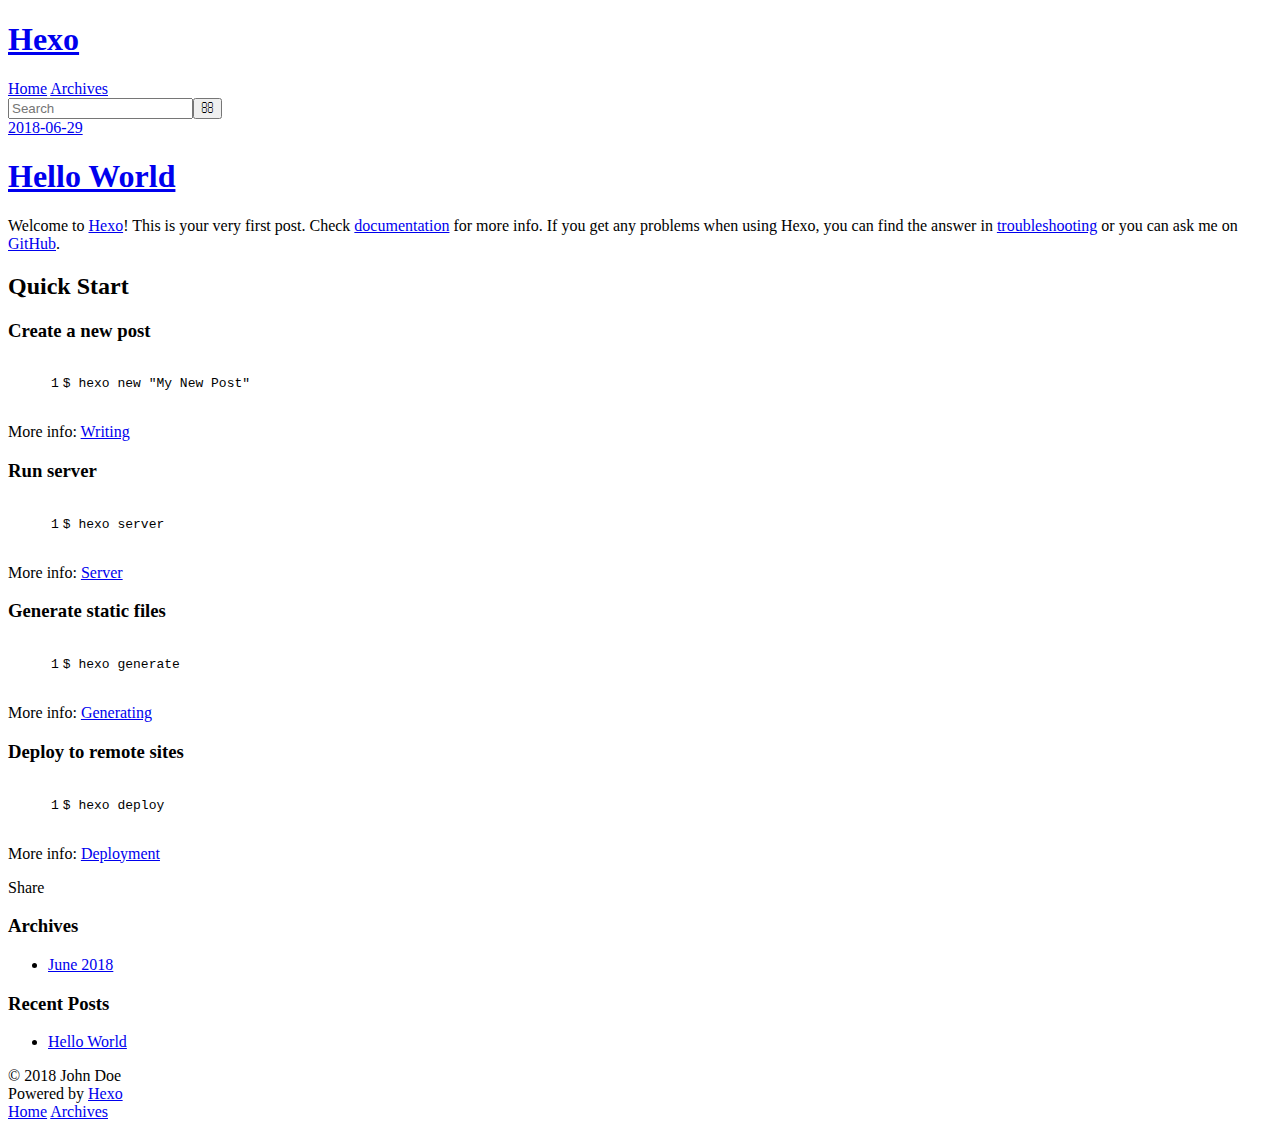
==== index.html @ a2d143d4 "Site updated: 2018-06-30 10:55:15" ====
<!DOCTYPE html>
<html>
<head>
  <meta charset="utf-8">
  

  
  <title>Hexo</title>
  <meta name="viewport" content="width=device-width, initial-scale=1, maximum-scale=1">
  <meta property="og:type" content="website">
<meta property="og:title" content="Hexo">
<meta property="og:url" content="http://yoursite.com/index.html">
<meta property="og:site_name" content="Hexo">
<meta property="og:locale" content="default">
<meta name="twitter:card" content="summary">
<meta name="twitter:title" content="Hexo">
  
    <link rel="alternate" href="/atom.xml" title="Hexo" type="application/atom+xml">
  
  
    <link rel="icon" href="/favicon.png">
  
  
    <link href="//fonts.googleapis.com/css?family=Source+Code+Pro" rel="stylesheet" type="text/css">
  
  <link rel="stylesheet" href="/css/style.css">
</head>

<body>
  <div id="container">
    <div id="wrap">
      <header id="header">
  <div id="banner"></div>
  <div id="header-outer" class="outer">
    <div id="header-title" class="inner">
      <h1 id="logo-wrap">
        <a href="/" id="logo">Hexo</a>
      </h1>
      
    </div>
    <div id="header-inner" class="inner">
      <nav id="main-nav">
        <a id="main-nav-toggle" class="nav-icon"></a>
        
          <a class="main-nav-link" href="/">Home</a>
        
          <a class="main-nav-link" href="/archives">Archives</a>
        
      </nav>
      <nav id="sub-nav">
        
          <a id="nav-rss-link" class="nav-icon" href="/atom.xml" title="RSS Feed"></a>
        
        <a id="nav-search-btn" class="nav-icon" title="Search"></a>
      </nav>
      <div id="search-form-wrap">
        <form action="//google.com/search" method="get" accept-charset="UTF-8" class="search-form"><input type="search" name="q" class="search-form-input" placeholder="Search"><button type="submit" class="search-form-submit">&#xF002;</button><input type="hidden" name="sitesearch" value="http://yoursite.com"></form>
      </div>
    </div>
  </div>
</header>
      <div class="outer">
        <section id="main">
  
    <article id="post-hello-world" class="article article-type-post" itemscope itemprop="blogPost">
  <div class="article-meta">
    <a href="/2018/06/29/hello-world/" class="article-date">
  <time datetime="2018-06-29T14:17:46.158Z" itemprop="datePublished">2018-06-29</time>
</a>
    
  </div>
  <div class="article-inner">
    
    
      <header class="article-header">
        
  
    <h1 itemprop="name">
      <a class="article-title" href="/2018/06/29/hello-world/">Hello World</a>
    </h1>
  

      </header>
    
    <div class="article-entry" itemprop="articleBody">
      
        <p>Welcome to <a href="https://hexo.io/" target="_blank" rel="noopener">Hexo</a>! This is your very first post. Check <a href="https://hexo.io/docs/" target="_blank" rel="noopener">documentation</a> for more info. If you get any problems when using Hexo, you can find the answer in <a href="https://hexo.io/docs/troubleshooting.html" target="_blank" rel="noopener">troubleshooting</a> or you can ask me on <a href="https://github.com/hexojs/hexo/issues" target="_blank" rel="noopener">GitHub</a>.</p>
<h2 id="Quick-Start"><a href="#Quick-Start" class="headerlink" title="Quick Start"></a>Quick Start</h2><h3 id="Create-a-new-post"><a href="#Create-a-new-post" class="headerlink" title="Create a new post"></a>Create a new post</h3><figure class="highlight bash"><table><tr><td class="gutter"><pre><span class="line">1</span><br></pre></td><td class="code"><pre><span class="line">$ hexo new <span class="string">"My New Post"</span></span><br></pre></td></tr></table></figure>
<p>More info: <a href="https://hexo.io/docs/writing.html" target="_blank" rel="noopener">Writing</a></p>
<h3 id="Run-server"><a href="#Run-server" class="headerlink" title="Run server"></a>Run server</h3><figure class="highlight bash"><table><tr><td class="gutter"><pre><span class="line">1</span><br></pre></td><td class="code"><pre><span class="line">$ hexo server</span><br></pre></td></tr></table></figure>
<p>More info: <a href="https://hexo.io/docs/server.html" target="_blank" rel="noopener">Server</a></p>
<h3 id="Generate-static-files"><a href="#Generate-static-files" class="headerlink" title="Generate static files"></a>Generate static files</h3><figure class="highlight bash"><table><tr><td class="gutter"><pre><span class="line">1</span><br></pre></td><td class="code"><pre><span class="line">$ hexo generate</span><br></pre></td></tr></table></figure>
<p>More info: <a href="https://hexo.io/docs/generating.html" target="_blank" rel="noopener">Generating</a></p>
<h3 id="Deploy-to-remote-sites"><a href="#Deploy-to-remote-sites" class="headerlink" title="Deploy to remote sites"></a>Deploy to remote sites</h3><figure class="highlight bash"><table><tr><td class="gutter"><pre><span class="line">1</span><br></pre></td><td class="code"><pre><span class="line">$ hexo deploy</span><br></pre></td></tr></table></figure>
<p>More info: <a href="https://hexo.io/docs/deployment.html" target="_blank" rel="noopener">Deployment</a></p>

      
    </div>
    <footer class="article-footer">
      <a data-url="http://yoursite.com/2018/06/29/hello-world/" data-id="cjj0t6onw0000rk9viu90lyk3" class="article-share-link">Share</a>
      
      
    </footer>
  </div>
  
</article>


  


</section>
        
          <aside id="sidebar">
  
    

  
    

  
    
  
    
  <div class="widget-wrap">
    <h3 class="widget-title">Archives</h3>
    <div class="widget">
      <ul class="archive-list"><li class="archive-list-item"><a class="archive-list-link" href="/archives/2018/06/">June 2018</a></li></ul>
    </div>
  </div>


  
    
  <div class="widget-wrap">
    <h3 class="widget-title">Recent Posts</h3>
    <div class="widget">
      <ul>
        
          <li>
            <a href="/2018/06/29/hello-world/">Hello World</a>
          </li>
        
      </ul>
    </div>
  </div>

  
</aside>
        
      </div>
      <footer id="footer">
  
  <div class="outer">
    <div id="footer-info" class="inner">
      &copy; 2018 John Doe<br>
      Powered by <a href="http://hexo.io/" target="_blank">Hexo</a>
    </div>
  </div>
</footer>
    </div>
    <nav id="mobile-nav">
  
    <a href="/" class="mobile-nav-link">Home</a>
  
    <a href="/archives" class="mobile-nav-link">Archives</a>
  
</nav>
    

<script src="//ajax.googleapis.com/ajax/libs/jquery/2.0.3/jquery.min.js"></script>


  <link rel="stylesheet" href="/fancybox/jquery.fancybox.css">
  <script src="/fancybox/jquery.fancybox.pack.js"></script>


<script src="/js/script.js"></script>



  </div>
</body>
</html>
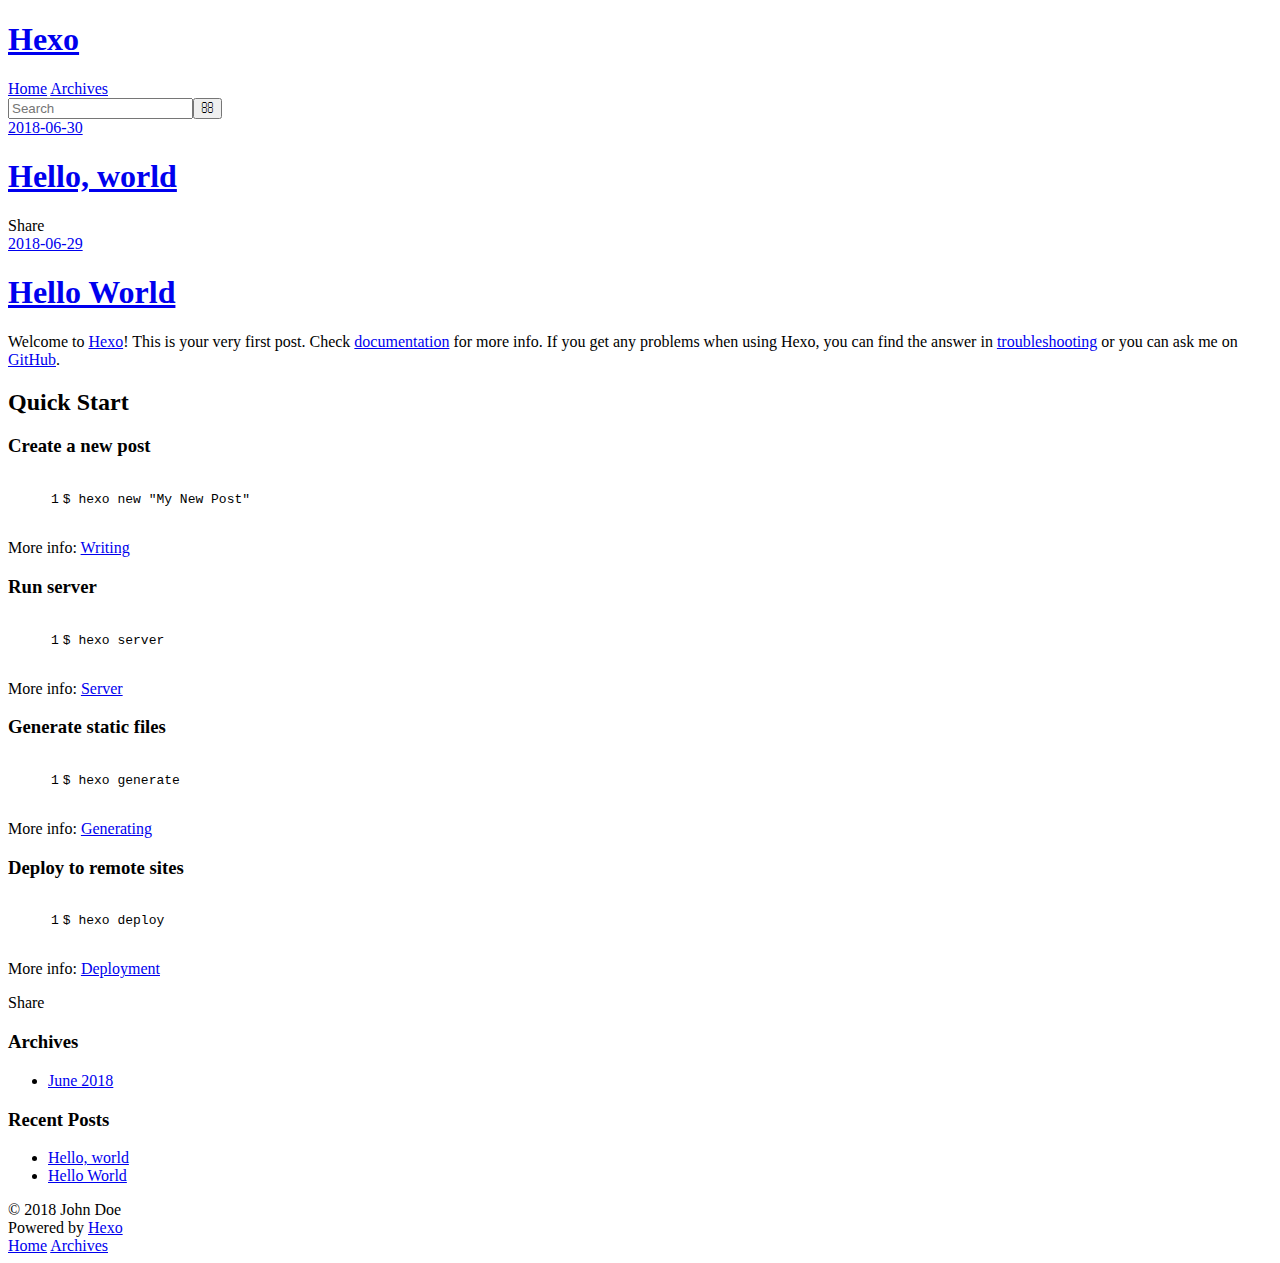
==== commit 472c573c: "Site updated: 2018-06-30 13:01:52" ====
--- a/index.html
+++ b/index.html
@@ -62,6 +62,42 @@
       <div class="outer">
         <section id="main">
   
+    <article id="post-Hello-world-0" class="article article-type-post" itemscope itemprop="blogPost">
+  <div class="article-meta">
+    <a href="/2018/06/30/Hello-world-0/" class="article-date">
+  <time datetime="2018-06-30T04:59:34.000Z" itemprop="datePublished">2018-06-30</time>
+</a>
+    
+  </div>
+  <div class="article-inner">
+    
+    
+      <header class="article-header">
+        
+  
+    <h1 itemprop="name">
+      <a class="article-title" href="/2018/06/30/Hello-world-0/">Hello, world</a>
+    </h1>
+  
+
+      </header>
+    
+    <div class="article-entry" itemprop="articleBody">
+      
+        
+      
+    </div>
+    <footer class="article-footer">
+      <a data-url="http://yoursite.com/2018/06/30/Hello-world-0/" data-id="cjj0xw0ey0000n89vsv78t6ze" class="article-share-link">Share</a>
+      
+      
+    </footer>
+  </div>
+  
+</article>
+
+
+  
     <article id="post-hello-world" class="article article-type-post" itemscope itemprop="blogPost">
   <div class="article-meta">
     <a href="/2018/06/29/hello-world/" class="article-date">
@@ -97,7 +133,7 @@
       
     </div>
     <footer class="article-footer">
-      <a data-url="http://yoursite.com/2018/06/29/hello-world/" data-id="cjj0t6onw0000rk9viu90lyk3" class="article-share-link">Share</a>
+      <a data-url="http://yoursite.com/2018/06/29/hello-world/" data-id="cjj0xw0f60001n89vw34f14lz" class="article-share-link">Share</a>
       
       
     </footer>
@@ -138,6 +174,10 @@
       <ul>
         
           <li>
+            <a href="/2018/06/30/Hello-world-0/">Hello, world</a>
+          </li>
+        
+          <li>
             <a href="/2018/06/29/hello-world/">Hello World</a>
           </li>
         
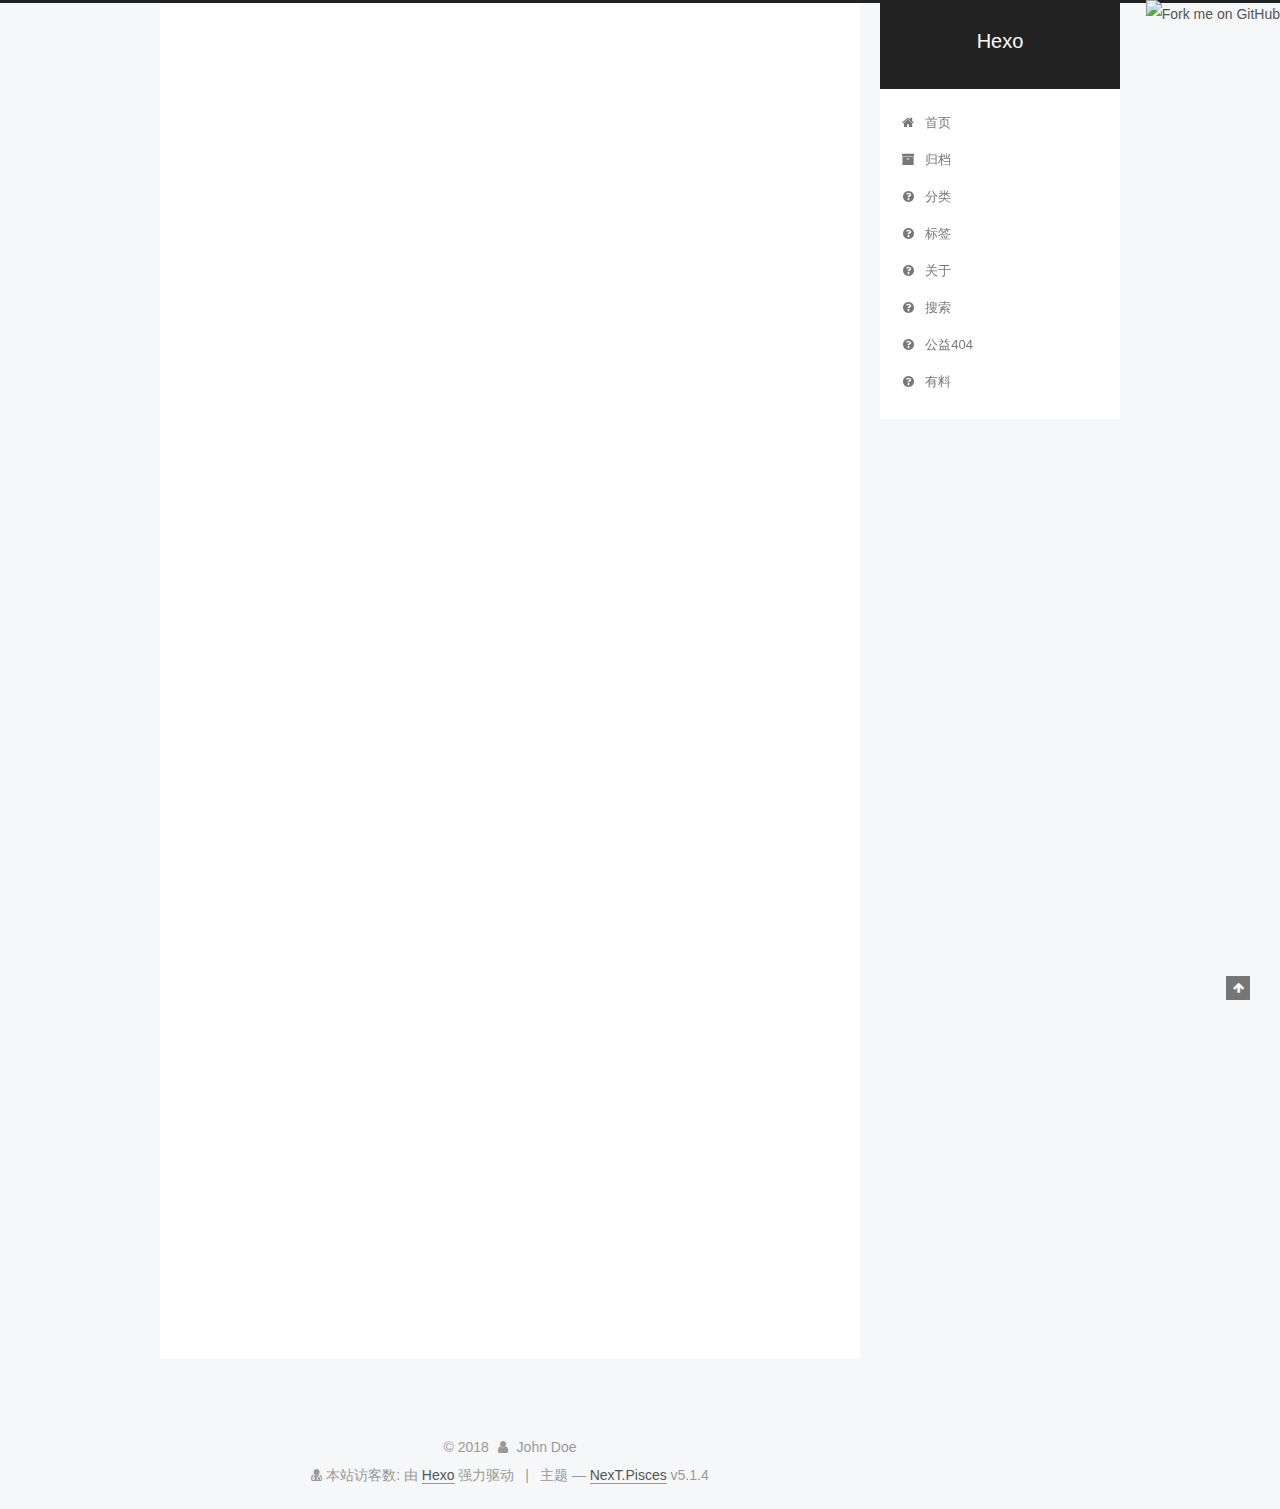
==== commit 88c1d1c0: "Site updated: 2018-07-03 13:09:16" ====
--- a/index.html
+++ b/index.html
@@ -1,126 +1,522 @@
 <!DOCTYPE html>
-<html>
+
+
+
+  
+
+
+<html class="theme-next pisces use-motion" lang="zh-Hans">
 <head>
-  <meta charset="utf-8">
-  
-
-  
-  <title>Hexo</title>
-  <meta name="viewport" content="width=device-width, initial-scale=1, maximum-scale=1">
-  <meta property="og:type" content="website">
+  <meta charset="UTF-8"/>
+<meta http-equiv="X-UA-Compatible" content="IE=edge" />
+<meta name="viewport" content="width=device-width, initial-scale=1, maximum-scale=1"/>
+<meta name="theme-color" content="#222">
+
+
+
+
+
+
+
+
+
+<meta http-equiv="Cache-Control" content="no-transform" />
+<meta http-equiv="Cache-Control" content="no-siteapp" />
+
+
+
+
+
+
+
+
+
+
+
+
+
+
+
+
+  
+  
+  <link href="/lib/fancybox/source/jquery.fancybox.css?v=2.1.5" rel="stylesheet" type="text/css" />
+
+
+
+
+
+
+
+<link href="/lib/font-awesome/css/font-awesome.min.css?v=4.6.2" rel="stylesheet" type="text/css" />
+
+<link href="/css/main.css?v=5.1.4" rel="stylesheet" type="text/css" />
+
+
+  <link rel="apple-touch-icon" sizes="180x180" href="/images/apple-touch-icon-next.png?v=5.1.4">
+
+
+  <link rel="icon" type="image/png" sizes="32x32" href="/images/favicon-32x32-next.png?v=5.1.4">
+
+
+  <link rel="icon" type="image/png" sizes="16x16" href="/images/favicon-16x16-next.png?v=5.1.4">
+
+
+  <link rel="mask-icon" href="/images/logo.svg?v=5.1.4" color="#222">
+
+
+
+
+
+  <meta name="keywords" content="Hexo, NexT" />
+
+
+
+
+
+
+
+
+
+
+<meta property="og:type" content="website">
 <meta property="og:title" content="Hexo">
 <meta property="og:url" content="http://yoursite.com/index.html">
 <meta property="og:site_name" content="Hexo">
-<meta property="og:locale" content="default">
+<meta property="og:locale" content="zh-Hans">
 <meta name="twitter:card" content="summary">
 <meta name="twitter:title" content="Hexo">
-  
-    <link rel="alternate" href="/atom.xml" title="Hexo" type="application/atom+xml">
-  
-  
-    <link rel="icon" href="/favicon.png">
-  
-  
-    <link href="//fonts.googleapis.com/css?family=Source+Code+Pro" rel="stylesheet" type="text/css">
-  
-  <link rel="stylesheet" href="/css/style.css">
+
+
+
+<script type="text/javascript" id="hexo.configurations">
+  var NexT = window.NexT || {};
+  var CONFIG = {
+    root: '/',
+    scheme: 'Pisces',
+    version: '5.1.4',
+    sidebar: {"position":"right","display":"post","offset":12,"b2t":false,"scrollpercent":false,"onmobile":false},
+    fancybox: true,
+    tabs: true,
+    motion: {"enable":true,"async":false,"transition":{"post_block":"fadeIn","post_header":"slideDownIn","post_body":"slideDownIn","coll_header":"slideLeftIn","sidebar":"slideUpIn"}},
+    duoshuo: {
+      userId: '0',
+      author: '博主'
+    },
+    algolia: {
+      applicationID: '',
+      apiKey: '',
+      indexName: '',
+      hits: {"per_page":10},
+      labels: {"input_placeholder":"Search for Posts","hits_empty":"We didn't find any results for the search: ${query}","hits_stats":"${hits} results found in ${time} ms"}
+    }
+  };
+</script>
+
+
+
+  <link rel="canonical" href="http://yoursite.com/"/>
+
+
+
+
+
+  <title>Hexo</title>
+  
+
+
+
+
+
+
+
+
+<style>
+  .forkme{
+ display: none;
+ }
+  @media (min-width: 768px) {
+ .forkme{
+ display: inline;
+ }
+  }
+  </style>
 </head>
 
-<body>
-  <div id="container">
-    <div id="wrap">
-      <header id="header">
-  <div id="banner"></div>
-  <div id="header-outer" class="outer">
-    <div id="header-title" class="inner">
-      <h1 id="logo-wrap">
-        <a href="/" id="logo">Hexo</a>
-      </h1>
-      
+<body itemscope itemtype="http://schema.org/WebPage" lang="zh-Hans">
+
+  
+  
+    
+  
+
+  <div class="container sidebar-position-right 
+  page-home">
+    <div class="headband"></div>
+
+<div class="forkme">
+    <a href="https://github.com/SYRF"><img style="position: absolute; top: 0; right: 0; border: 0;" src="https://s3.amazonaws.com/github/ribbons/forkme_right_red_aa0000.png" alt="Fork me on GitHub"></a>
+</div>
+
+    <header id="header" class="header" itemscope itemtype="http://schema.org/WPHeader">
+      <div class="header-inner"><div class="site-brand-wrapper">
+  <div class="site-meta ">
+    
+
+    <div class="custom-logo-site-title">
+      <a href="/"  class="brand" rel="start">
+        <span class="logo-line-before"><i></i></span>
+        <span class="site-title">Hexo</span>
+        <span class="logo-line-after"><i></i></span>
+      </a>
     </div>
-    <div id="header-inner" class="inner">
-      <nav id="main-nav">
-        <a id="main-nav-toggle" class="nav-icon"></a>
-        
-          <a class="main-nav-link" href="/">Home</a>
-        
-          <a class="main-nav-link" href="/archives">Archives</a>
-        
-      </nav>
-      <nav id="sub-nav">
-        
-          <a id="nav-rss-link" class="nav-icon" href="/atom.xml" title="RSS Feed"></a>
-        
-        <a id="nav-search-btn" class="nav-icon" title="Search"></a>
-      </nav>
-      <div id="search-form-wrap">
-        <form action="//google.com/search" method="get" accept-charset="UTF-8" class="search-form"><input type="search" name="q" class="search-form-input" placeholder="Search"><button type="submit" class="search-form-submit">&#xF002;</button><input type="hidden" name="sitesearch" value="http://yoursite.com"></form>
-      </div>
+      
+        <p class="site-subtitle"></p>
+      
+  </div>
+
+  <div class="site-nav-toggle">
+    <button>
+      <span class="btn-bar"></span>
+      <span class="btn-bar"></span>
+      <span class="btn-bar"></span>
+    </button>
+  </div>
+</div>
+
+<nav class="site-nav">
+  
+
+  
+    <ul id="menu" class="menu">
+      
+        
+        <li class="menu-item menu-item-home">
+          <a href="/" rel="section">
+            
+              <i class="menu-item-icon fa fa-fw fa-home"></i> <br />
+            
+            首页
+          </a>
+        </li>
+      
+        
+        <li class="menu-item menu-item-archives">
+          <a href="/archives/" rel="section">
+            
+              <i class="menu-item-icon fa fa-fw fa-archive"></i> <br />
+            
+            归档
+          </a>
+        </li>
+      
+        
+        <li class="menu-item menu-item-categories">
+          <a href="/categories" rel="section">
+            
+              <i class="menu-item-icon fa fa-fw fa-question-circle"></i> <br />
+            
+            分类
+          </a>
+        </li>
+      
+        
+        <li class="menu-item menu-item-tags">
+          <a href="/tags" rel="section">
+            
+              <i class="menu-item-icon fa fa-fw fa-question-circle"></i> <br />
+            
+            标签
+          </a>
+        </li>
+      
+        
+        <li class="menu-item menu-item-about">
+          <a href="/about" rel="section">
+            
+              <i class="menu-item-icon fa fa-fw fa-question-circle"></i> <br />
+            
+            关于
+          </a>
+        </li>
+      
+        
+        <li class="menu-item menu-item-search">
+          <a href="/search" rel="section">
+            
+              <i class="menu-item-icon fa fa-fw fa-question-circle"></i> <br />
+            
+            搜索
+          </a>
+        </li>
+      
+        
+        <li class="menu-item menu-item-commonweal">
+          <a href="/404.html" rel="section">
+            
+              <i class="menu-item-icon fa fa-fw fa-question-circle"></i> <br />
+            
+            公益404
+          </a>
+        </li>
+      
+        
+        <li class="menu-item menu-item-something">
+          <a href="/something" rel="section">
+            
+              <i class="menu-item-icon fa fa-fw fa-question-circle"></i> <br />
+            
+            有料
+          </a>
+        </li>
+      
+
+      
+    </ul>
+  
+
+  
+</nav>
+
+
+
+ </div>
+    </header>
+
+    <main id="main" class="main">
+      <div class="main-inner">
+        <div class="content-wrap">
+          <div id="content" class="content">
+            
+  <section id="posts" class="posts-expand">
+    
+      
+
+  
+
+  
+  
+  
+
+  <article class="post post-type-normal" itemscope itemtype="http://schema.org/Article">
+  
+  
+  
+  <div class="post-block">
+    <link itemprop="mainEntityOfPage" href="http://yoursite.com/2018/06/30/Hello-world-0/">
+
+    <span hidden itemprop="author" itemscope itemtype="http://schema.org/Person">
+      <meta itemprop="name" content="John Doe">
+      <meta itemprop="description" content="">
+      <meta itemprop="image" content="/images/blog-logo.png">
+    </span>
+
+    <span hidden itemprop="publisher" itemscope itemtype="http://schema.org/Organization">
+      <meta itemprop="name" content="Hexo">
+    </span>
+
+    
+      <header class="post-header">
+
+        
+        
+          <h1 class="post-title" itemprop="name headline">
+                
+                <a class="post-title-link" href="/2018/06/30/Hello-world-0/" itemprop="url">Hello, world</a></h1>
+        
+
+        <div class="post-meta">
+          <span class="post-time">
+            
+              <span class="post-meta-item-icon">
+                <i class="fa fa-calendar-o"></i>
+              </span>
+              
+                <span class="post-meta-item-text">发表于</span>
+              
+              <time title="创建于" itemprop="dateCreated datePublished" datetime="2018-06-30T12:59:34+08:00">
+                2018-06-30
+              </time>
+            
+
+            
+
+            
+          </span>
+
+          
+            <span class="post-category" >
+            
+              <span class="post-meta-divider">|</span>
+            
+              <span class="post-meta-item-icon">
+                <i class="fa fa-folder-o"></i>
+              </span>
+              
+                <span class="post-meta-item-text">分类于</span>
+              
+              
+                <span itemprop="about" itemscope itemtype="http://schema.org/Thing">
+                  <a href="/categories/搭建博客/" itemprop="url" rel="index">
+                    <span itemprop="name">搭建博客</span>
+                  </a>
+                </span>
+
+                
+                
+              
+            </span>
+          
+
+          
+            
+          
+
+          
+          
+
+          
+
+          
+
+          
+
+        </div>
+      </header>
+    
+
+    
+    
+    
+    <div class="post-body" itemprop="articleBody">
+
+      
+      
+
+      
+        
+          
+            <p>使用Hexo,是非常…..</p>
+
+          
+        
+      
     </div>
-  </div>
-</header>
-      <div class="outer">
-        <section id="main">
-  
-    <article id="post-Hello-world-0" class="article article-type-post" itemscope itemprop="blogPost">
-  <div class="article-meta">
-    <a href="/2018/06/30/Hello-world-0/" class="article-date">
-  <time datetime="2018-06-30T04:59:34.000Z" itemprop="datePublished">2018-06-30</time>
-</a>
-    
-  </div>
-  <div class="article-inner">
-    
-    
-      <header class="article-header">
-        
-  
-    <h1 itemprop="name">
-      <a class="article-title" href="/2018/06/30/Hello-world-0/">Hello, world</a>
-    </h1>
-  
-
-      </header>
-    
-    <div class="article-entry" itemprop="articleBody">
-      
-        
-      
-    </div>
-    <footer class="article-footer">
-      <a data-url="http://yoursite.com/2018/06/30/Hello-world-0/" data-id="cjj0xw0ey0000n89vsv78t6ze" class="article-share-link">Share</a>
-      
+    
+    
+    
+
+    
+
+    
+
+    
+
+    <footer class="post-footer">
+      
+
+      
+
+      
+
+      
+      
+        <div class="post-eof"></div>
       
     </footer>
   </div>
   
-</article>
-
-
-  
-    <article id="post-hello-world" class="article article-type-post" itemscope itemprop="blogPost">
-  <div class="article-meta">
-    <a href="/2018/06/29/hello-world/" class="article-date">
-  <time datetime="2018-06-29T14:17:46.158Z" itemprop="datePublished">2018-06-29</time>
-</a>
-    
-  </div>
-  <div class="article-inner">
-    
-    
-      <header class="article-header">
-        
-  
-    <h1 itemprop="name">
-      <a class="article-title" href="/2018/06/29/hello-world/">Hello World</a>
-    </h1>
-  
-
+  
+  
+  </article>
+
+
+    
+      
+
+  
+
+  
+  
+  
+
+  <article class="post post-type-normal" itemscope itemtype="http://schema.org/Article">
+  
+  
+  
+  <div class="post-block">
+    <link itemprop="mainEntityOfPage" href="http://yoursite.com/2018/06/29/hello-world/">
+
+    <span hidden itemprop="author" itemscope itemtype="http://schema.org/Person">
+      <meta itemprop="name" content="John Doe">
+      <meta itemprop="description" content="">
+      <meta itemprop="image" content="/images/blog-logo.png">
+    </span>
+
+    <span hidden itemprop="publisher" itemscope itemtype="http://schema.org/Organization">
+      <meta itemprop="name" content="Hexo">
+    </span>
+
+    
+      <header class="post-header">
+
+        
+        
+          <h1 class="post-title" itemprop="name headline">
+                
+                <a class="post-title-link" href="/2018/06/29/hello-world/" itemprop="url">Hello World</a></h1>
+        
+
+        <div class="post-meta">
+          <span class="post-time">
+            
+              <span class="post-meta-item-icon">
+                <i class="fa fa-calendar-o"></i>
+              </span>
+              
+                <span class="post-meta-item-text">发表于</span>
+              
+              <time title="创建于" itemprop="dateCreated datePublished" datetime="2018-06-29T22:17:46+08:00">
+                2018-06-29
+              </time>
+            
+
+            
+
+            
+          </span>
+
+          
+
+          
+            
+          
+
+          
+          
+
+          
+
+          
+
+          
+
+        </div>
       </header>
     
-    <div class="article-entry" itemprop="articleBody">
-      
-        <p>Welcome to <a href="https://hexo.io/" target="_blank" rel="noopener">Hexo</a>! This is your very first post. Check <a href="https://hexo.io/docs/" target="_blank" rel="noopener">documentation</a> for more info. If you get any problems when using Hexo, you can find the answer in <a href="https://hexo.io/docs/troubleshooting.html" target="_blank" rel="noopener">troubleshooting</a> or you can ask me on <a href="https://github.com/hexojs/hexo/issues" target="_blank" rel="noopener">GitHub</a>.</p>
+
+    
+    
+    
+    <div class="post-body" itemprop="articleBody">
+
+      
+      
+
+      
+        
+          
+            <p>Welcome to <a href="https://hexo.io/" target="_blank" rel="noopener">Hexo</a>! This is your very first post. Check <a href="https://hexo.io/docs/" target="_blank" rel="noopener">documentation</a> for more info. If you get any problems when using Hexo, you can find the answer in <a href="https://hexo.io/docs/troubleshooting.html" target="_blank" rel="noopener">troubleshooting</a> or you can ask me on <a href="https://github.com/hexojs/hexo/issues" target="_blank" rel="noopener">GitHub</a>.</p>
 <h2 id="Quick-Start"><a href="#Quick-Start" class="headerlink" title="Quick Start"></a>Quick Start</h2><h3 id="Create-a-new-post"><a href="#Create-a-new-post" class="headerlink" title="Create a new post"></a>Create a new post</h3><figure class="highlight bash"><table><tr><td class="gutter"><pre><span class="line">1</span><br></pre></td><td class="code"><pre><span class="line">$ hexo new <span class="string">"My New Post"</span></span><br></pre></td></tr></table></figure>
 <p>More info: <a href="https://hexo.io/docs/writing.html" target="_blank" rel="noopener">Writing</a></p>
 <h3 id="Run-server"><a href="#Run-server" class="headerlink" title="Run server"></a>Run server</h3><figure class="highlight bash"><table><tr><td class="gutter"><pre><span class="line">1</span><br></pre></td><td class="code"><pre><span class="line">$ hexo server</span><br></pre></td></tr></table></figure>
@@ -130,95 +526,344 @@
 <h3 id="Deploy-to-remote-sites"><a href="#Deploy-to-remote-sites" class="headerlink" title="Deploy to remote sites"></a>Deploy to remote sites</h3><figure class="highlight bash"><table><tr><td class="gutter"><pre><span class="line">1</span><br></pre></td><td class="code"><pre><span class="line">$ hexo deploy</span><br></pre></td></tr></table></figure>
 <p>More info: <a href="https://hexo.io/docs/deployment.html" target="_blank" rel="noopener">Deployment</a></p>
 
+          
+        
       
     </div>
-    <footer class="article-footer">
-      <a data-url="http://yoursite.com/2018/06/29/hello-world/" data-id="cjj0xw0f60001n89vw34f14lz" class="article-share-link">Share</a>
-      
+    
+    
+    
+
+    
+
+    
+
+    
+
+    <footer class="post-footer">
+      
+
+      
+
+      
+
+      
+      
+        <div class="post-eof"></div>
       
     </footer>
   </div>
   
-</article>
-
-
-  
-
-
-</section>
-        
-          <aside id="sidebar">
-  
-    
-
-  
-    
-
-  
-    
-  
-    
-  <div class="widget-wrap">
-    <h3 class="widget-title">Archives</h3>
-    <div class="widget">
-      <ul class="archive-list"><li class="archive-list-item"><a class="archive-list-link" href="/archives/2018/06/">June 2018</a></li></ul>
+  
+  
+  </article>
+
+
+    
+  </section>
+
+  
+
+
+          </div>
+          
+
+
+          
+
+        </div>
+        
+          
+  
+  <div class="sidebar-toggle">
+    <div class="sidebar-toggle-line-wrap">
+      <span class="sidebar-toggle-line sidebar-toggle-line-first"></span>
+      <span class="sidebar-toggle-line sidebar-toggle-line-middle"></span>
+      <span class="sidebar-toggle-line sidebar-toggle-line-last"></span>
     </div>
   </div>
 
-
-  
-    
-  <div class="widget-wrap">
-    <h3 class="widget-title">Recent Posts</h3>
-    <div class="widget">
-      <ul>
-        
-          <li>
-            <a href="/2018/06/30/Hello-world-0/">Hello, world</a>
-          </li>
-        
-          <li>
-            <a href="/2018/06/29/hello-world/">Hello World</a>
-          </li>
-        
-      </ul>
+  <aside id="sidebar" class="sidebar">
+    
+    <div class="sidebar-inner">
+
+      
+
+      
+
+      <section class="site-overview-wrap sidebar-panel sidebar-panel-active">
+        <div class="site-overview">
+          <div class="site-author motion-element" itemprop="author" itemscope itemtype="http://schema.org/Person">
+            
+              <img class="site-author-image" itemprop="image"
+                src="/images/blog-logo.png"
+                alt="John Doe" />
+            
+              <p class="site-author-name" itemprop="name">John Doe</p>
+              <p class="site-description motion-element" itemprop="description"></p>
+          </div>
+
+          <nav class="site-state motion-element">
+
+            
+              <div class="site-state-item site-state-posts">
+              
+                <a href="/archives/">
+              
+                  <span class="site-state-item-count">2</span>
+                  <span class="site-state-item-name">日志</span>
+                </a>
+              </div>
+            
+
+            
+              
+              
+              <div class="site-state-item site-state-categories">
+                
+                  <span class="site-state-item-count">1</span>
+                  <span class="site-state-item-name">分类</span>
+                
+              </div>
+            
+
+            
+              
+              
+              <div class="site-state-item site-state-tags">
+                <a href="/tags/index.html">
+                  <span class="site-state-item-count">4</span>
+                  <span class="site-state-item-name">标签</span>
+                </a>
+              </div>
+            
+
+          </nav>
+
+          
+
+          
+
+          
+          
+
+          
+          
+
+          
+
+        </div>
+      </section>
+
+      
+
+      
+
     </div>
+  </aside>
+
+
+        
+      </div>
+    </main>
+
+    <footer id="footer" class="footer">
+      <div class="footer-inner">
+        <script async src="https://dn-lbstatics.qbox.me/busuanzi/2.3/busuanzi.pure.mini.js"></script>
+<div class="copyright">&copy; <span itemprop="copyrightYear">2018</span>
+  <span class="with-love">
+    <i class="fa fa-user"></i>
+  </span>
+  <span class="author" itemprop="copyrightHolder">John Doe</span>
+
+  
+</div>
+
+<div class="powered-by">
+<i class="fa fa-user-md"></i><span id="busuanzi_container_site_uv">
+  本站访客数:<span id="busuanzi_value_site_uv"></span>
+</span>
+</div>
+
+
+  <div class="powered-by">由 <a class="theme-link" target="_blank" href="https://hexo.io">Hexo</a> 强力驱动</div>
+
+
+
+  <span class="post-meta-divider">|</span>
+
+
+
+  <div class="theme-info">主题 &mdash; <a class="theme-link" target="_blank" href="https://github.com/iissnan/hexo-theme-next">NexT.Pisces</a> v5.1.4</div>
+
+
+
+
+        
+
+
+
+
+
+
+
+        
+      </div>
+    </footer>
+
+    
+      <div class="back-to-top">
+        <i class="fa fa-arrow-up"></i>
+        
+      </div>
+    
+
+    
+
   </div>
 
   
-</aside>
-        
-      </div>
-      <footer id="footer">
-  
-  <div class="outer">
-    <div id="footer-info" class="inner">
-      &copy; 2018 John Doe<br>
-      Powered by <a href="http://hexo.io/" target="_blank">Hexo</a>
-    </div>
-  </div>
-</footer>
-    </div>
-    <nav id="mobile-nav">
-  
-    <a href="/" class="mobile-nav-link">Home</a>
-  
-    <a href="/archives" class="mobile-nav-link">Archives</a>
-  
-</nav>
-    
-
-<script src="//ajax.googleapis.com/ajax/libs/jquery/2.0.3/jquery.min.js"></script>
-
-
-  <link rel="stylesheet" href="/fancybox/jquery.fancybox.css">
-  <script src="/fancybox/jquery.fancybox.pack.js"></script>
-
-
-<script src="/js/script.js"></script>
-
-
-
-  </div>
+
+<script type="text/javascript">
+  if (Object.prototype.toString.call(window.Promise) !== '[object Function]') {
+    window.Promise = null;
+  }
+</script>
+
+
+
+
+
+
+
+
+
+  
+
+
+
+
+
+
+
+
+
+
+
+
+  
+  
+    <script type="text/javascript" src="/lib/jquery/index.js?v=2.1.3"></script>
+  
+
+  
+  
+    <script type="text/javascript" src="/lib/fastclick/lib/fastclick.min.js?v=1.0.6"></script>
+  
+
+  
+  
+    <script type="text/javascript" src="/lib/jquery_lazyload/jquery.lazyload.js?v=1.9.7"></script>
+  
+
+  
+  
+    <script type="text/javascript" src="/lib/velocity/velocity.min.js?v=1.2.1"></script>
+  
+
+  
+  
+    <script type="text/javascript" src="/lib/velocity/velocity.ui.min.js?v=1.2.1"></script>
+  
+
+  
+  
+    <script type="text/javascript" src="/lib/fancybox/source/jquery.fancybox.pack.js?v=2.1.5"></script>
+  
+
+
+  
+
+
+  <script type="text/javascript" src="/js/src/utils.js?v=5.1.4"></script>
+
+  <script type="text/javascript" src="/js/src/motion.js?v=5.1.4"></script>
+
+
+
+  
+  
+
+
+  <script type="text/javascript" src="/js/src/affix.js?v=5.1.4"></script>
+
+  <script type="text/javascript" src="/js/src/schemes/pisces.js?v=5.1.4"></script>
+
+
+
+  
+
+  
+
+
+  <script type="text/javascript" src="/js/src/bootstrap.js?v=5.1.4"></script>
+
+
+
+  
+
+
+  
+
+
+
+
+	
+
+
+
+
+
+  
+
+
+
+
+
+  
+
+
+
+
+
+
+
+
+
+
+
+
+  
+
+
+
+
+
+  
+
+  
+
+  
+
+  
+  
+
+  
+
+  
+
+  
+
 </body>
-</html>+</html>
+<script type="text/javascript" src="/js/src/love.js"></script>--- a/css/main.css
+++ b/css/main.css
@@ -0,0 +1,3085 @@
+/* normalize.css v3.0.2 | MIT License | git.io/normalize */
+html {
+  font-family: sans-serif; /* 1 */
+  -ms-text-size-adjust: 100%; /* 2 */
+  -webkit-text-size-adjust: 100%; /* 2 */
+}
+body {
+  margin: 0;
+}
+article,
+aside,
+details,
+figcaption,
+figure,
+footer,
+header,
+hgroup,
+main,
+menu,
+nav,
+section,
+summary {
+  display: block;
+}
+audio,
+canvas,
+progress,
+video {
+  display: inline-block; /* 1 */
+  vertical-align: baseline; /* 2 */
+}
+audio:not([controls]) {
+  display: none;
+  height: 0;
+}
+[hidden],
+template {
+  display: none;
+}
+a {
+  background-color: transparent;
+}
+a:active,
+a:hover {
+  outline: 0;
+}
+abbr[title] {
+  border-bottom: 1px dotted;
+}
+b,
+strong {
+  font-weight: bold;
+}
+dfn {
+  font-style: italic;
+}
+h1 {
+  font-size: 2em;
+  margin: 0.67em 0;
+}
+mark {
+  background: #ff0;
+  color: #000;
+}
+small {
+  font-size: 80%;
+}
+sub,
+sup {
+  font-size: 75%;
+  line-height: 0;
+  position: relative;
+  vertical-align: baseline;
+}
+sup {
+  top: -0.5em;
+}
+sub {
+  bottom: -0.25em;
+}
+img {
+  border: 0;
+}
+svg:not(:root) {
+  overflow: hidden;
+}
+figure {
+  margin: 1em 40px;
+}
+hr {
+  -moz-box-sizing: content-box;
+  box-sizing: content-box;
+  height: 0;
+}
+pre {
+  overflow: auto;
+}
+code,
+kbd,
+pre,
+samp {
+  font-family: monospace, monospace;
+  font-size: 1em;
+}
+button,
+input,
+optgroup,
+select,
+textarea {
+  color: inherit; /* 1 */
+  font: inherit; /* 2 */
+  margin: 0; /* 3 */
+}
+button {
+  overflow: visible;
+}
+button,
+select {
+  text-transform: none;
+}
+button,
+html input[type="button"],
+input[type="reset"],
+input[type="submit"] {
+  -webkit-appearance: button; /* 2 */
+  cursor: pointer; /* 3 */
+}
+button[disabled],
+html input[disabled] {
+  cursor: default;
+}
+button::-moz-focus-inner,
+input::-moz-focus-inner {
+  border: 0;
+  padding: 0;
+}
+input {
+  line-height: normal;
+}
+input[type="checkbox"],
+input[type="radio"] {
+  box-sizing: border-box; /* 1 */
+  padding: 0; /* 2 */
+}
+input[type="number"]::-webkit-inner-spin-button,
+input[type="number"]::-webkit-outer-spin-button {
+  height: auto;
+}
+input[type="search"] {
+  -webkit-appearance: textfield; /* 1 */
+  -moz-box-sizing: content-box;
+  -webkit-box-sizing: content-box; /* 2 */
+  box-sizing: content-box;
+}
+input[type="search"]::-webkit-search-cancel-button,
+input[type="search"]::-webkit-search-decoration {
+  -webkit-appearance: none;
+}
+fieldset {
+  border: 1px solid #c0c0c0;
+  margin: 0 2px;
+  padding: 0.35em 0.625em 0.75em;
+}
+legend {
+  border: 0; /* 1 */
+  padding: 0; /* 2 */
+}
+textarea {
+  overflow: auto;
+}
+optgroup {
+  font-weight: bold;
+}
+table {
+  border-collapse: collapse;
+  border-spacing: 0;
+}
+td,
+th {
+  padding: 0;
+}
+::selection {
+  background: #262a30;
+  color: #fff;
+}
+body {
+  position: relative;
+  font-family: 'Lato', "PingFang SC", "Microsoft YaHei", sans-serif;
+  font-size: 14px;
+  line-height: 2;
+  color: #555;
+  background: #f5f7f9;
+}
+@media (max-width: 767px) {
+  body {
+    padding-right: 0 !important;
+  }
+}
+@media (min-width: 768px) and (max-width: 991px) {
+  body {
+    padding-right: 0 !important;
+  }
+}
+@media (min-width: 1600px) {
+  body {
+    font-size: 16px;
+  }
+}
+h1,
+h2,
+h3,
+h4,
+h5,
+h6 {
+  margin: 0;
+  padding: 0;
+  font-weight: bold;
+  line-height: 1.5;
+  font-family: 'Lato', "PingFang SC", "Microsoft YaHei", sans-serif;
+}
+h2,
+h3,
+h4,
+h5,
+h6 {
+  margin: 20px 0 15px;
+}
+h1 {
+  font-size: 22px;
+}
+@media (max-width: 767px) {
+  h1 {
+    font-size: 18px;
+  }
+}
+h2 {
+  font-size: 20px;
+}
+@media (max-width: 767px) {
+  h2 {
+    font-size: 16px;
+  }
+}
+h3 {
+  font-size: 18px;
+}
+@media (max-width: 767px) {
+  h3 {
+    font-size: 14px;
+  }
+}
+h4 {
+  font-size: 16px;
+}
+@media (max-width: 767px) {
+  h4 {
+    font-size: 12px;
+  }
+}
+h5 {
+  font-size: 14px;
+}
+@media (max-width: 767px) {
+  h5 {
+    font-size: 10px;
+  }
+}
+h6 {
+  font-size: 12px;
+}
+@media (max-width: 767px) {
+  h6 {
+    font-size: 8px;
+  }
+}
+p {
+  margin: 0 0 20px 0;
+}
+a {
+  color: #555;
+  text-decoration: none;
+  outline: none;
+  border-bottom: 1px solid #999;
+  word-wrap: break-word;
+}
+a:hover {
+  color: #222;
+  border-bottom-color: #222;
+}
+blockquote {
+  margin: 0;
+  padding: 0;
+}
+img {
+  display: block;
+  margin: auto;
+  max-width: 100%;
+  height: auto;
+}
+hr {
+  margin: 40px 0;
+  height: 3px;
+  border: none;
+  background-color: #ddd;
+  background-image: repeating-linear-gradient(-45deg, #fff, #fff 4px, transparent 4px, transparent 8px);
+}
+blockquote {
+  padding: 0 15px;
+  color: #666;
+  border-left: 4px solid #ddd;
+}
+blockquote cite::before {
+  content: "-";
+  padding: 0 5px;
+}
+dt {
+  font-weight: 700;
+}
+dd {
+  margin: 0;
+  padding: 0;
+}
+kbd {
+  border: 1px solid #ccc;
+  border-radius: 0.2em;
+  box-shadow: 0.1em 0.1em 0.2em rgba(0,0,0,0.1);
+  background-color: #f9f9f9;
+  font-family: inherit;
+  background-image: -webkit-linear-gradient(top, #eee, #fff, #eee);
+  padding: 0.1em 0.3em;
+  white-space: nowrap;
+}
+.text-left {
+  text-align: left;
+}
+.text-center {
+  text-align: center;
+}
+.text-right {
+  text-align: right;
+}
+.text-justify {
+  text-align: justify;
+}
+.text-nowrap {
+  white-space: nowrap;
+}
+.text-lowercase {
+  text-transform: lowercase;
+}
+.text-uppercase {
+  text-transform: uppercase;
+}
+.text-capitalize {
+  text-transform: capitalize;
+}
+.center-block {
+  display: block;
+  margin-left: auto;
+  margin-right: auto;
+}
+.clearfix:before,
+.clearfix:after {
+  content: " ";
+  display: table;
+}
+.clearfix:after {
+  clear: both;
+}
+.pullquote {
+  width: 45%;
+}
+.pullquote.left {
+  float: left;
+  margin-left: 5px;
+  margin-right: 10px;
+}
+.pullquote.right {
+  float: right;
+  margin-left: 10px;
+  margin-right: 5px;
+}
+.affix.affix.affix {
+  position: fixed;
+}
+.translation {
+  margin-top: -20px;
+  font-size: 14px;
+  color: #999;
+}
+.scrollbar-measure {
+  width: 100px;
+  height: 100px;
+  overflow: scroll;
+  position: absolute;
+  top: -9999px;
+}
+.use-motion .motion-element {
+  opacity: 0;
+}
+table {
+  margin: 20px 0;
+  width: 100%;
+  border-collapse: collapse;
+  border-spacing: 0;
+  border: 1px solid #ddd;
+  font-size: 14px;
+  table-layout: fixed;
+  word-wrap: break-all;
+}
+table>tbody>tr:nth-of-type(odd) {
+  background-color: #f9f9f9;
+}
+table>tbody>tr:hover {
+  background-color: #f5f5f5;
+}
+caption,
+th,
+td {
+  padding: 8px;
+  text-align: left;
+  vertical-align: middle;
+  font-weight: normal;
+}
+th,
+td {
+  border-bottom: 3px solid #ddd;
+  border-right: 1px solid #eee;
+}
+th {
+  padding-bottom: 10px;
+  font-weight: 700;
+}
+td {
+  border-bottom-width: 1px;
+}
+html,
+body {
+  height: 100%;
+}
+.container {
+  position: relative;
+  min-height: 100%;
+}
+.header-inner {
+  margin: 0 auto;
+  padding: 100px 0 70px;
+  width: 700px;
+}
+@media (min-width: 1600px) {
+  .container .header-inner {
+    width: 900px;
+  }
+}
+.main {
+  padding-bottom: 150px;
+}
+.main-inner {
+  margin: 0 auto;
+  width: 700px;
+}
+@media (min-width: 1600px) {
+  .container .main-inner {
+    width: 900px;
+  }
+}
+.footer {
+  position: absolute;
+  left: 0;
+  bottom: 0;
+  width: 100%;
+  min-height: 50px;
+}
+.footer-inner {
+  box-sizing: border-box;
+  margin: 20px auto;
+  width: 700px;
+}
+@media (min-width: 1600px) {
+  .container .footer-inner {
+    width: 900px;
+  }
+}
+pre,
+.highlight {
+  overflow: auto;
+  margin: 20px 0;
+  padding: 0;
+  font-size: 13px;
+  color: #c5c8c6;
+  background: #1d1f21;
+  line-height: 1.6;
+}
+pre,
+code {
+  font-family: consolas, Menlo, "PingFang SC", "Microsoft YaHei", monospace;
+}
+code {
+  padding: 2px 4px;
+  word-wrap: break-word;
+  color: #555;
+  background: #eee;
+  border-radius: 3px;
+  font-size: 13px;
+}
+pre {
+  padding: 10px;
+}
+pre code {
+  padding: 0;
+  color: #c5c8c6;
+  background: none;
+  text-shadow: none;
+}
+.highlight {
+  border-radius: 1px;
+}
+.highlight pre {
+  border: none;
+  margin: 0;
+  padding: 10px 0;
+}
+.highlight table {
+  margin: 0;
+  width: auto;
+  border: none;
+}
+.highlight td {
+  border: none;
+  padding: 0;
+}
+.highlight figcaption {
+  font-size: 1em;
+  color: #c5c8c6;
+  line-height: 1em;
+  margin-bottom: 1em;
+}
+.highlight figcaption:before,
+.highlight figcaption:after {
+  content: " ";
+  display: table;
+}
+.highlight figcaption:after {
+  clear: both;
+}
+.highlight figcaption a {
+  float: right;
+  color: #c5c8c6;
+}
+.highlight figcaption a:hover {
+  border-bottom-color: #c5c8c6;
+}
+.highlight .gutter pre {
+  padding-left: 10px;
+  padding-right: 10px;
+  color: #888f96;
+  text-align: right;
+  background-color: #000;
+}
+.highlight .code pre {
+  width: 100%;
+  padding-left: 10px;
+  padding-right: 10px;
+  background-color: #1d1f21;
+}
+.highlight .line {
+  height: 20px;
+}
+.gutter {
+  -webkit-user-select: none;
+  -moz-user-select: none;
+  -ms-user-select: none;
+  user-select: none;
+}
+.gist table {
+  width: auto;
+}
+.gist table td {
+  border: none;
+}
+pre .deletion {
+  background: #008000;
+}
+pre .addition {
+  background: #800000;
+}
+pre .meta {
+  color: #b294bb;
+}
+pre .comment {
+  color: #969896;
+}
+pre .variable,
+pre .attribute,
+pre .tag,
+pre .regexp,
+pre .ruby .constant,
+pre .xml .tag .title,
+pre .xml .pi,
+pre .xml .doctype,
+pre .html .doctype,
+pre .css .id,
+pre .css .class,
+pre .css .pseudo {
+  color: #c66;
+}
+pre .number,
+pre .preprocessor,
+pre .built_in,
+pre .literal,
+pre .params,
+pre .constant,
+pre .command {
+  color: #de935f;
+}
+pre .ruby .class .title,
+pre .css .rules .attribute,
+pre .string,
+pre .value,
+pre .inheritance,
+pre .header,
+pre .ruby .symbol,
+pre .xml .cdata,
+pre .special,
+pre .number,
+pre .formula {
+  color: #b5bd68;
+}
+pre .title,
+pre .css .hexcolor {
+  color: #8abeb7;
+}
+pre .function,
+pre .python .decorator,
+pre .python .title,
+pre .ruby .function .title,
+pre .ruby .title .keyword,
+pre .perl .sub,
+pre .javascript .title,
+pre .coffeescript .title {
+  color: #81a2be;
+}
+pre .keyword,
+pre .javascript .function {
+  color: #b294bb;
+}
+.full-image.full-image.full-image.full-image {
+  border: none;
+  max-width: 100%;
+  width: auto;
+  margin: 20px auto 25px;
+}
+@media (min-width: 992px) {
+  .full-image.full-image.full-image.full-image {
+    max-width: none;
+    width: 118%;
+    margin: 0 -9%;
+  }
+}
+.blockquote-center,
+.page-home .post-type-quote blockquote,
+.page-post-detail .post-type-quote blockquote {
+  position: relative;
+  margin: 40px 0;
+  padding: 0;
+  border-left: none;
+  text-align: center;
+}
+.blockquote-center::before,
+.page-home .post-type-quote blockquote::before,
+.page-post-detail .post-type-quote blockquote::before,
+.blockquote-center::after,
+.page-home .post-type-quote blockquote::after,
+.page-post-detail .post-type-quote blockquote::after {
+  position: absolute;
+  content: ' ';
+  display: block;
+  width: 100%;
+  height: 24px;
+  opacity: 0.2;
+  background-repeat: no-repeat;
+  background-position: 0 -6px;
+  background-size: 22px 22px;
+}
+.blockquote-center::before,
+.page-home .post-type-quote blockquote::before,
+.page-post-detail .post-type-quote blockquote::before {
+  top: -20px;
+  background-image: url("../images/quote-l.svg");
+  border-top: 1px solid #ccc;
+}
+.blockquote-center::after,
+.page-home .post-type-quote blockquote::after,
+.page-post-detail .post-type-quote blockquote::after {
+  bottom: -20px;
+  background-image: url("../images/quote-r.svg");
+  border-bottom: 1px solid #ccc;
+  background-position: 100% 8px;
+}
+.blockquote-center p,
+.page-home .post-type-quote blockquote p,
+.page-post-detail .post-type-quote blockquote p,
+.blockquote-center div,
+.page-home .post-type-quote blockquote div,
+.page-post-detail .post-type-quote blockquote div {
+  text-align: center;
+}
+.post .post-body .group-picture img {
+  box-sizing: border-box;
+  padding: 0 3px;
+  border: none;
+}
+.post .group-picture-row {
+  overflow: hidden;
+  margin-top: 6px;
+}
+.post .group-picture-row:first-child {
+  margin-top: 0;
+}
+.post .group-picture-column {
+  float: left;
+}
+.page-post-detail .post-body .group-picture-column {
+  float: none;
+  margin-top: 10px;
+  width: auto !important;
+}
+.page-post-detail .post-body .group-picture-column img {
+  margin: 0 auto;
+}
+.page-archive .group-picture-container {
+  overflow: hidden;
+}
+.page-archive .group-picture-row {
+  float: left;
+}
+.page-archive .group-picture-row:first-child {
+  margin-top: 6px;
+}
+.page-archive .group-picture-column {
+  max-width: 150px;
+  max-height: 150px;
+}
+.post-body .note {
+  position: relative;
+  padding: 15px;
+  margin-bottom: 20px;
+  border: 1px solid #eee;
+  border-left-width: 5px;
+  border-radius: 3px;
+}
+.post-body .note h2,
+.post-body .note h3,
+.post-body .note h4,
+.post-body .note h5,
+.post-body .note h6 {
+  margin-top: 0;
+  margin-bottom: 0;
+  border-bottom: initial;
+  padding-top: 0 !important;
+}
+.post-body .note p:first-child,
+.post-body .note ul:first-child,
+.post-body .note ol:first-child,
+.post-body .note table:first-child,
+.post-body .note pre:first-child,
+.post-body .note blockquote:first-child {
+  margin-top: 0;
+}
+.post-body .note p:last-child,
+.post-body .note ul:last-child,
+.post-body .note ol:last-child,
+.post-body .note table:last-child,
+.post-body .note pre:last-child,
+.post-body .note blockquote:last-child {
+  margin-bottom: 0;
+}
+.post-body .note.default {
+  border-left-color: #777;
+}
+.post-body .note.default h2,
+.post-body .note.default h3,
+.post-body .note.default h4,
+.post-body .note.default h5,
+.post-body .note.default h6 {
+  color: #777;
+}
+.post-body .note.primary {
+  border-left-color: #6f42c1;
+}
+.post-body .note.primary h2,
+.post-body .note.primary h3,
+.post-body .note.primary h4,
+.post-body .note.primary h5,
+.post-body .note.primary h6 {
+  color: #6f42c1;
+}
+.post-body .note.info {
+  border-left-color: #428bca;
+}
+.post-body .note.info h2,
+.post-body .note.info h3,
+.post-body .note.info h4,
+.post-body .note.info h5,
+.post-body .note.info h6 {
+  color: #428bca;
+}
+.post-body .note.success {
+  border-left-color: #5cb85c;
+}
+.post-body .note.success h2,
+.post-body .note.success h3,
+.post-body .note.success h4,
+.post-body .note.success h5,
+.post-body .note.success h6 {
+  color: #5cb85c;
+}
+.post-body .note.warning {
+  border-left-color: #f0ad4e;
+}
+.post-body .note.warning h2,
+.post-body .note.warning h3,
+.post-body .note.warning h4,
+.post-body .note.warning h5,
+.post-body .note.warning h6 {
+  color: #f0ad4e;
+}
+.post-body .note.danger {
+  border-left-color: #d9534f;
+}
+.post-body .note.danger h2,
+.post-body .note.danger h3,
+.post-body .note.danger h4,
+.post-body .note.danger h5,
+.post-body .note.danger h6 {
+  color: #d9534f;
+}
+.post-body .label {
+  display: inline;
+  padding: 0 2px;
+  white-space: nowrap;
+}
+.post-body .label.default {
+  background-color: #f0f0f0;
+}
+.post-body .label.primary {
+  background-color: #efe6f7;
+}
+.post-body .label.info {
+  background-color: #e5f2f8;
+}
+.post-body .label.success {
+  background-color: #e7f4e9;
+}
+.post-body .label.warning {
+  background-color: #fcf6e1;
+}
+.post-body .label.danger {
+  background-color: #fae8eb;
+}
+.post-body .tabs {
+  position: relative;
+  display: block;
+  margin-bottom: 20px;
+  padding-top: 10px;
+}
+.post-body .tabs ul.nav-tabs {
+  margin: 0;
+  padding: 0;
+  display: flex;
+  margin-bottom: -1px;
+}
+@media (max-width: 413px) {
+  .post-body .tabs ul.nav-tabs {
+    display: block;
+    margin-bottom: 5px;
+  }
+}
+.post-body .tabs ul.nav-tabs li.tab {
+  list-style-type: none !important;
+  margin: 0 0.25em 0 0;
+  border-top: 3px solid transparent;
+  border-left: 1px solid transparent;
+  border-right: 1px solid transparent;
+}
+@media (max-width: 413px) {
+  .post-body .tabs ul.nav-tabs li.tab {
+    margin: initial;
+    border-top: 1px solid transparent;
+    border-left: 3px solid transparent;
+    border-right: 1px solid transparent;
+    border-bottom: 1px solid transparent;
+  }
+}
+.post-body .tabs ul.nav-tabs li.tab a {
+  outline: 0;
+  border-bottom: initial;
+  display: block;
+  line-height: 1.8em;
+  padding: 0.25em 0.75em;
+  transition-duration: 0.2s;
+  transition-timing-function: ease-out;
+  transition-delay: 0s;
+}
+.post-body .tabs ul.nav-tabs li.tab a i {
+  width: 1.285714285714286em;
+}
+.post-body .tabs ul.nav-tabs li.tab.active {
+  border-top: 3px solid #fc6423;
+  border-left: 1px solid #ddd;
+  border-right: 1px solid #ddd;
+  background-color: #fff;
+}
+@media (max-width: 413px) {
+  .post-body .tabs ul.nav-tabs li.tab.active {
+    border-top: 1px solid #ddd;
+    border-left: 3px solid #fc6423;
+    border-right: 1px solid #ddd;
+    border-bottom: 1px solid #ddd;
+  }
+}
+.post-body .tabs ul.nav-tabs li.tab.active a {
+  cursor: default;
+  color: #555;
+}
+.post-body .tabs .tab-content {
+  background-color: #fff;
+}
+.post-body .tabs .tab-content .tab-pane {
+  border: 1px solid #ddd;
+  padding: 20px 20px 0 20px;
+}
+.post-body .tabs .tab-content .tab-pane:not(.active) {
+  display: none !important;
+}
+.post-body .tabs .tab-content .tab-pane.active {
+  display: block !important;
+}
+.btn {
+  display: inline-block;
+  padding: 0 20px;
+  font-size: 14px;
+  color: #555;
+  background: #fff;
+  border: 2px solid #555;
+  text-decoration: none;
+  border-radius: 2px;
+  transition-property: background-color;
+  transition-duration: 0.2s;
+  transition-timing-function: ease-in-out;
+  transition-delay: 0s;
+  line-height: 2;
+}
+.btn:hover {
+  border-color: #222;
+  color: #fff;
+  background: #222;
+}
+.btn +.btn {
+  margin: 0 0 8px 8px;
+}
+.btn .fa-fw {
+  width: 1.285714285714286em;
+  text-align: left;
+}
+.btn-bar {
+  display: block;
+  width: 22px;
+  height: 2px;
+  background: #555;
+  border-radius: 1px;
+}
+.btn-bar+.btn-bar {
+  margin-top: 4px;
+}
+.pagination {
+  margin: 120px 0 40px;
+  text-align: center;
+  border-top: 1px solid #eee;
+}
+.page-number-basic,
+.pagination .prev,
+.pagination .next,
+.pagination .page-number,
+.pagination .space {
+  display: inline-block;
+  position: relative;
+  top: -1px;
+  margin: 0 10px;
+  padding: 0 11px;
+}
+@media (max-width: 767px) {
+  .page-number-basic,
+  .pagination .prev,
+  .pagination .next,
+  .pagination .page-number,
+  .pagination .space {
+    margin: 0 5px;
+  }
+}
+.pagination .prev,
+.pagination .next,
+.pagination .page-number {
+  border-bottom: 0;
+  border-top: 1px solid #eee;
+  transition-property: border-color;
+  transition-duration: 0.2s;
+  transition-timing-function: ease-in-out;
+  transition-delay: 0s;
+}
+.pagination .prev:hover,
+.pagination .next:hover,
+.pagination .page-number:hover {
+  border-top-color: #222;
+}
+.pagination .space {
+  padding: 0;
+  margin: 0;
+}
+.pagination .prev {
+  margin-left: 0;
+}
+.pagination .next {
+  margin-right: 0;
+}
+.pagination .page-number.current {
+  color: #fff;
+  background: #ccc;
+  border-top-color: #ccc;
+}
+@media (max-width: 767px) {
+  .pagination {
+    border-top: none;
+  }
+  .pagination .prev,
+  .pagination .next,
+  .pagination .page-number {
+    margin-bottom: 10px;
+    border-top: 0;
+    border-bottom: 1px solid #eee;
+    padding: 0 10px;
+  }
+  .pagination .prev:hover,
+  .pagination .next:hover,
+  .pagination .page-number:hover {
+    border-bottom-color: #222;
+  }
+}
+.comments {
+  margin: 60px 20px 0;
+}
+.tag-cloud {
+  text-align: center;
+}
+.tag-cloud a {
+  display: inline-block;
+  margin: 10px;
+}
+.back-to-top {
+  box-sizing: border-box;
+  position: fixed;
+  bottom: -100px;
+  right: 30px;
+  z-index: 1050;
+  padding: 0 6px;
+  width: 24px;
+  background: #222;
+  font-size: 12px;
+  opacity: 0.6;
+  color: #fff;
+  cursor: pointer;
+  text-align: center;
+  -webkit-transform: translateZ(0);
+  transition-property: bottom;
+  transition-duration: 0.2s;
+  transition-timing-function: ease-in-out;
+  transition-delay: 0s;
+}
+@media (min-width: 768px) and (max-width: 991px) {
+  .back-to-top {
+    display: none !important;
+  }
+}
+@media (max-width: 767px) {
+  .back-to-top {
+    display: none !important;
+  }
+}
+.back-to-top.back-to-top-on {
+  bottom: 30px;
+}
+.header {
+  background: transparent;
+}
+.header-inner {
+  position: relative;
+}
+.headband {
+  height: 3px;
+  background: #222;
+}
+.site-meta {
+  margin: 0;
+  text-align: center;
+}
+@media (max-width: 767px) {
+  .site-meta {
+    text-align: center;
+  }
+}
+.brand {
+  position: relative;
+  display: inline-block;
+  padding: 0 40px;
+  color: #fff;
+  background: #222;
+  border-bottom: none;
+}
+.brand:hover {
+  color: #fff;
+}
+.logo {
+  display: inline-block;
+  margin-right: 5px;
+  line-height: 36px;
+  vertical-align: top;
+}
+.site-title {
+  display: inline-block;
+  vertical-align: top;
+  line-height: 36px;
+  font-size: 20px;
+  font-weight: normal;
+  font-family: 'Lato', "PingFang SC", "Microsoft YaHei", sans-serif;
+}
+.site-subtitle {
+  margin-top: 10px;
+  font-size: 13px;
+  color: #ddd;
+}
+.use-motion .brand {
+  opacity: 0;
+}
+.use-motion .logo,
+.use-motion .site-title,
+.use-motion .site-subtitle {
+  opacity: 0;
+  position: relative;
+  top: -10px;
+}
+.site-nav-toggle {
+  display: none;
+  position: absolute;
+  top: 10px;
+  left: 10px;
+}
+@media (max-width: 767px) {
+  .site-nav-toggle {
+    display: block;
+  }
+}
+.site-nav-toggle button {
+  margin-top: 2px;
+  padding: 9px 10px;
+  background: transparent;
+  border: none;
+}
+@media (max-width: 767px) {
+  .site-nav {
+    display: none;
+    margin: 0 -10px;
+    padding: 0 10px;
+    clear: both;
+    border-top: 1px solid #ddd;
+  }
+}
+@media (min-width: 768px) and (max-width: 991px) {
+  .site-nav {
+    display: block !important;
+  }
+}
+@media (min-width: 992px) {
+  .site-nav {
+    display: block !important;
+  }
+}
+.menu {
+  margin-top: 20px;
+  padding-left: 0;
+  text-align: center;
+}
+.menu .menu-item {
+  display: inline-block;
+  margin: 0 10px;
+  list-style: none;
+}
+@media screen and (max-width: 767px) {
+  .menu .menu-item {
+    margin-top: 10px;
+  }
+}
+.menu .menu-item a {
+  display: block;
+  font-size: 13px;
+  line-height: inherit;
+  border-bottom: 1px solid transparent;
+  transition-property: border-color;
+  transition-duration: 0.2s;
+  transition-timing-function: ease-in-out;
+  transition-delay: 0s;
+}
+.menu .menu-item a:hover,
+.menu-item-active a {
+  border-bottom-color: #222;
+}
+.menu .menu-item .fa {
+  margin-right: 5px;
+}
+.use-motion .menu-item {
+  opacity: 0;
+}
+.post-body {
+  font-family: 'Lato', "PingFang SC", "Microsoft YaHei", sans-serif;
+}
+@media (max-width: 767px) {
+  .post-body {
+    word-break: break-word;
+  }
+}
+.post-body .fancybox img {
+  display: block !important;
+  margin: 0 auto;
+  cursor: pointer;
+  cursor: zoom-in;
+  cursor: -webkit-zoom-in;
+}
+.post-body .image-caption,
+.post-body .figure .caption {
+  margin: -20px auto 15px;
+  text-align: center;
+  font-size: 14px;
+  color: #999;
+  font-weight: bold;
+  line-height: 1;
+}
+.post-sticky-flag {
+  display: inline-block;
+  font-size: 16px;
+  -ms-transform: rotate(30deg);
+  -webkit-transform: rotate(30deg);
+  -moz-transform: rotate(30deg);
+  -ms-transform: rotate(30deg);
+  -o-transform: rotate(30deg);
+  transform: rotate(30deg);
+}
+.use-motion .post-block,
+.use-motion .pagination,
+.use-motion .comments {
+  opacity: 0;
+}
+.use-motion .post-header {
+  opacity: 0;
+}
+.use-motion .post-body {
+  opacity: 0;
+}
+.use-motion .collection-title {
+  opacity: 0;
+}
+.posts-expand {
+  padding-top: 40px;
+}
+@media (max-width: 767px) {
+  .posts-expand {
+    margin: 0 20px;
+  }
+  .post-body pre .gutter pre {
+    padding-right: 10px;
+  }
+  .post-body .highlight {
+    margin-left: 0px;
+    margin-right: 0px;
+    padding: 0;
+  }
+  .post-body .highlight .gutter pre {
+    padding-right: 10px;
+  }
+}
+@media (min-width: 992px) {
+  .posts-expand .post-body {
+    text-align: justify;
+  }
+}
+.posts-expand .post-body h2,
+.posts-expand .post-body h3,
+.posts-expand .post-body h4,
+.posts-expand .post-body h5,
+.posts-expand .post-body h6 {
+  padding-top: 10px;
+}
+.posts-expand .post-body h2 .header-anchor,
+.posts-expand .post-body h3 .header-anchor,
+.posts-expand .post-body h4 .header-anchor,
+.posts-expand .post-body h5 .header-anchor,
+.posts-expand .post-body h6 .header-anchor {
+  float: right;
+  margin-left: 10px;
+  color: #ccc;
+  border-bottom-style: none;
+  visibility: hidden;
+}
+.posts-expand .post-body h2 .header-anchor:hover,
+.posts-expand .post-body h3 .header-anchor:hover,
+.posts-expand .post-body h4 .header-anchor:hover,
+.posts-expand .post-body h5 .header-anchor:hover,
+.posts-expand .post-body h6 .header-anchor:hover {
+  color: inherit;
+}
+.posts-expand .post-body h2:hover .header-anchor,
+.posts-expand .post-body h3:hover .header-anchor,
+.posts-expand .post-body h4:hover .header-anchor,
+.posts-expand .post-body h5:hover .header-anchor,
+.posts-expand .post-body h6:hover .header-anchor {
+  visibility: visible;
+}
+.posts-expand .post-body ul li {
+  list-style: circle;
+}
+.posts-expand .post-body img {
+  box-sizing: border-box;
+  margin: auto;
+  padding: 3px;
+  border: 1px solid #ddd;
+}
+.posts-expand .post-body .fancybox img {
+  margin: 0 auto 25px;
+}
+@media (max-width: 767px) {
+  .posts-collapse {
+    margin: 0 20px;
+  }
+  .posts-collapse .post-title,
+  .posts-collapse .post-meta {
+    display: block;
+    width: auto;
+    text-align: left;
+  }
+}
+.posts-collapse {
+  position: relative;
+  z-index: 1010;
+  margin-left: 55px;
+}
+.posts-collapse::after {
+  content: " ";
+  position: absolute;
+  top: 20px;
+  left: 0;
+  margin-left: -2px;
+  width: 4px;
+  height: 100%;
+  background: #f5f5f5;
+  z-index: -1;
+}
+@media (max-width: 767px) {
+  .posts-collapse {
+    margin: 0 20px;
+  }
+}
+.posts-collapse .collection-title {
+  position: relative;
+  margin: 60px 0;
+}
+.posts-collapse .collection-title h1,
+.posts-collapse .collection-title h2 {
+  margin-left: 20px;
+}
+.posts-collapse .collection-title small {
+  color: #bbb;
+  margin-left: 5px;
+}
+.posts-collapse .collection-title::before {
+  content: " ";
+  position: absolute;
+  left: 0;
+  top: 50%;
+  margin-left: -4px;
+  margin-top: -4px;
+  width: 8px;
+  height: 8px;
+  background: #bbb;
+  border-radius: 50%;
+}
+.posts-collapse .post {
+  margin: 30px 0;
+}
+.posts-collapse .post-header {
+  position: relative;
+  transition-duration: 0.2s;
+  transition-timing-function: ease-in-out;
+  transition-delay: 0s;
+  transition-property: border;
+  border-bottom: 1px dashed #ccc;
+}
+.posts-collapse .post-header::before {
+  content: " ";
+  position: absolute;
+  left: 0;
+  top: 12px;
+  width: 6px;
+  height: 6px;
+  margin-left: -4px;
+  background: #bbb;
+  border-radius: 50%;
+  border: 1px solid #fff;
+  transition-duration: 0.2s;
+  transition-timing-function: ease-in-out;
+  transition-delay: 0s;
+  transition-property: background;
+}
+.posts-collapse .post-header:hover {
+  border-bottom-color: #666;
+}
+.posts-collapse .post-header:hover::before {
+  background: #222;
+}
+.posts-collapse .post-meta {
+  position: absolute;
+  font-size: 12px;
+  left: 20px;
+  top: 5px;
+}
+.posts-collapse .post-comments-count {
+  display: none;
+}
+.posts-collapse .post-title {
+  margin-left: 60px;
+  font-size: 16px;
+  font-weight: normal;
+  line-height: inherit;
+}
+.posts-collapse .post-title::after {
+  margin-left: 3px;
+  opacity: 0.6;
+}
+.posts-collapse .post-title a {
+  color: #666;
+  border-bottom: none;
+}
+.page-home .post-type-quote .post-header,
+.page-post-detail .post-type-quote .post-header,
+.page-home .post-type-quote .post-tags,
+.page-post-detail .post-type-quote .post-tags {
+  display: none;
+}
+.posts-expand .post-title {
+  text-align: center;
+  word-break: break-word;
+  font-weight: 400;
+}
+.posts-expand .post-title-link {
+  display: inline-block;
+  position: relative;
+  color: #555;
+  border-bottom: none;
+  line-height: 1.2;
+  vertical-align: top;
+}
+.posts-expand .post-title-link::before {
+  content: "";
+  position: absolute;
+  width: 100%;
+  height: 2px;
+  bottom: 0;
+  left: 0;
+  background-color: #000;
+  visibility: hidden;
+  -webkit-transform: scaleX(0);
+  -moz-transform: scaleX(0);
+  -ms-transform: scaleX(0);
+  -o-transform: scaleX(0);
+  transform: scaleX(0);
+  transition-duration: 0.2s;
+  transition-timing-function: ease-in-out;
+  transition-delay: 0s;
+}
+.posts-expand .post-title-link:hover::before {
+  visibility: visible;
+  -webkit-transform: scaleX(1);
+  -moz-transform: scaleX(1);
+  -ms-transform: scaleX(1);
+  -o-transform: scaleX(1);
+  transform: scaleX(1);
+}
+.posts-expand .post-title-link .fa {
+  font-size: 16px;
+}
+.posts-expand .post-meta {
+  margin: 3px 0 60px 0;
+  color: #999;
+  font-family: 'Lato', "PingFang SC", "Microsoft YaHei", sans-serif;
+  font-size: 12px;
+  text-align: center;
+}
+.posts-expand .post-meta .post-category-list {
+  display: inline-block;
+  margin: 0;
+  padding: 3px;
+}
+.posts-expand .post-meta .post-category-list-link {
+  color: #999;
+}
+.posts-expand .post-meta .post-description {
+  font-size: 14px;
+  margin-top: 2px;
+}
+.post-meta-divider {
+  margin: 0 0.5em;
+}
+.post-meta-item-icon {
+  margin-right: 3px;
+}
+@media (min-width: 768px) and (max-width: 991px) {
+  .post-meta-item-icon {
+    display: inline-block;
+  }
+}
+@media (max-width: 767px) {
+  .post-meta-item-icon {
+    display: inline-block;
+  }
+}
+@media (min-width: 768px) and (max-width: 991px) {
+  .post-meta-item-text {
+    display: none;
+  }
+}
+@media (max-width: 767px) {
+  .post-meta-item-text {
+    display: none;
+  }
+}
+@media (max-width: 767px) {
+  .posts-expand .post-comments-count {
+    display: none;
+  }
+}
+.post-button {
+  margin-top: 40px;
+}
+.posts-expand .post-tags {
+  margin-top: 40px;
+  text-align: center;
+}
+.posts-expand .post-tags a {
+  display: inline-block;
+  margin-right: 10px;
+  font-size: 13px;
+}
+.post-nav {
+  display: table;
+  margin-top: 15px;
+  width: 100%;
+  border-top: 1px solid #eee;
+}
+.post-nav-divider {
+  display: table-cell;
+  width: 10%;
+}
+.post-nav-item {
+  display: table-cell;
+  padding: 10px 0 0 0;
+  width: 45%;
+  vertical-align: top;
+}
+.post-nav-item a {
+  position: relative;
+  display: block;
+  line-height: 25px;
+  font-size: 14px;
+  color: #555;
+  border-bottom: none;
+}
+.post-nav-item a:hover {
+  color: #222;
+  border-bottom: none;
+}
+.post-nav-item a:active {
+  top: 2px;
+}
+.post-nav-item .fa {
+  position: absolute;
+  top: 8px;
+  left: 0;
+  font-size: 12px;
+}
+.post-nav-next a {
+  padding-left: 15px;
+}
+.post-nav-prev {
+  text-align: right;
+}
+.post-nav-prev a {
+  padding-right: 15px;
+}
+.post-nav-prev .fa {
+  right: 0;
+  left: auto;
+}
+.posts-expand .post-eof {
+  display: block;
+  margin: 80px auto 60px;
+  width: 8%;
+  height: 1px;
+  background: #ccc;
+  text-align: center;
+}
+.post:last-child .post-eof.post-eof.post-eof {
+  display: none;
+}
+.post-gallery {
+  display: table;
+  table-layout: fixed;
+  width: 100%;
+  border-collapse: separate;
+}
+.post-gallery-row {
+  display: table-row;
+}
+.post-gallery .post-gallery-img {
+  display: table-cell;
+  text-align: center;
+  vertical-align: middle;
+  border: none;
+}
+.post-gallery .post-gallery-img img {
+  max-width: 100%;
+  max-height: 100%;
+  border: none;
+}
+.fancybox-close,
+.fancybox-close:hover {
+  border: none;
+}
+.rtl.post-body p,
+.rtl.post-body a,
+.rtl.post-body h1,
+.rtl.post-body h2,
+.rtl.post-body h3,
+.rtl.post-body h4,
+.rtl.post-body h5,
+.rtl.post-body h6,
+.rtl.post-body li,
+.rtl.post-body ul,
+.rtl.post-body ol {
+  direction: rtl;
+  font-family: UKIJ Ekran;
+}
+.rtl.post-title {
+  font-family: UKIJ Ekran;
+}
+.sidebar {
+  position: fixed;
+  right: 0;
+  top: 0;
+  bottom: 0;
+  width: 0;
+  z-index: 1040;
+  box-shadow: inset 0 2px 6px #000;
+  background: #222;
+  -webkit-transform: translateZ(0);
+}
+.sidebar a {
+  color: #999;
+  border-bottom-color: #555;
+}
+.sidebar a:hover {
+  color: #eee;
+}
+@media (min-width: 768px) and (max-width: 991px) {
+  .sidebar {
+    display: none !important;
+  }
+}
+@media (max-width: 767px) {
+  .sidebar {
+    display: none !important;
+  }
+}
+.sidebar-inner {
+  position: relative;
+  padding: 20px 10px;
+  color: #999;
+  text-align: center;
+}
+.site-overview-wrap {
+  overflow: hidden;
+}
+.site-overview {
+  overflow-y: auto;
+  overflow-x: hidden;
+}
+.sidebar-toggle {
+  position: fixed;
+  right: 30px;
+  bottom: 45px;
+  width: 14px;
+  height: 14px;
+  padding: 5px;
+  background: #222;
+  line-height: 0;
+  z-index: 1050;
+  cursor: pointer;
+  -webkit-transform: translateZ(0);
+}
+@media (min-width: 768px) and (max-width: 991px) {
+  .sidebar-toggle {
+    display: none !important;
+  }
+}
+@media (max-width: 767px) {
+  .sidebar-toggle {
+    display: none !important;
+  }
+}
+.sidebar-toggle-line {
+  position: relative;
+  display: inline-block;
+  vertical-align: top;
+  height: 2px;
+  width: 100%;
+  background: #fff;
+  margin-top: 3px;
+}
+.sidebar-toggle-line:first-child {
+  margin-top: 0;
+}
+.site-author-image {
+  display: block;
+  margin: 0 auto;
+  padding: 2px;
+  max-width: 120px;
+  height: auto;
+  border: 1px solid #eee;
+/* 头像圆形 */
+  border-radius: 80px;
+  -webkit-border-radius: 80px;
+  -moz-border-radius: 80px;
+  box-shadow: inset 0 -1px 0 #333 sf;
+/* 设置循环动画 [animation: (play)动画名称 (2s)动画播放时长单位秒或微秒 (ase-out)动画播放的速度曲线为以低速结束 
+    (1s)等待1秒然后开始动画 (1)动画播放次数(infinite为循环播放) ]*/
+/* 鼠标经过头像旋转360度 */
+  -webkit-transition: -webkit-transform 1s ease-out;
+  -moz-transition: -moz-transform 1s ease-out;
+  transition: transform 1s ease-out;
+}
+img:hover {
+/* 鼠标经过停止头像旋转 
+  -webkit-animation-play-state:paused;
+  animation-play-state:paused;*/
+/* 鼠标经过头像旋转360度 */
+  -webkit-transform: rotateZ(360deg);
+  -moz-transform: rotateZ(360deg);
+  -webkit-transform: rotateZ(360deg);
+  -moz-transform: rotateZ(360deg);
+  -ms-transform: rotateZ(360deg);
+  -o-transform: rotateZ(360deg);
+  transform: rotateZ(360deg);
+}
+@-webkit-keyframes play {
+  0% {
+    -webkit-transform: rotateZ(0deg);
+  }
+  100% {
+    -webkit-transform: rotateZ(-360deg);
+  }
+}
+@-moz-keyframes play {
+  0% {
+    -moz-transform: rotateZ(0deg);
+  }
+  100% {
+    -moz-transform: rotateZ(-360deg);
+  }
+}
+@-moz-keyframes play {
+  0% {
+    -webkit-transform: rotateZ(0deg);
+    -moz-transform: rotateZ(0deg);
+    -ms-transform: rotateZ(0deg);
+    -o-transform: rotateZ(0deg);
+    transform: rotateZ(0deg);
+  }
+  100% {
+    -webkit-transform: rotateZ(-360deg);
+    -moz-transform: rotateZ(-360deg);
+    -ms-transform: rotateZ(-360deg);
+    -o-transform: rotateZ(-360deg);
+    transform: rotateZ(-360deg);
+  }
+}
+@-webkit-keyframes play {
+  0% {
+    -webkit-transform: rotateZ(0deg);
+    -moz-transform: rotateZ(0deg);
+    -ms-transform: rotateZ(0deg);
+    -o-transform: rotateZ(0deg);
+    transform: rotateZ(0deg);
+  }
+  100% {
+    -webkit-transform: rotateZ(-360deg);
+    -moz-transform: rotateZ(-360deg);
+    -ms-transform: rotateZ(-360deg);
+    -o-transform: rotateZ(-360deg);
+    transform: rotateZ(-360deg);
+  }
+}
+@-o-keyframes play {
+  0% {
+    -webkit-transform: rotateZ(0deg);
+    -moz-transform: rotateZ(0deg);
+    -ms-transform: rotateZ(0deg);
+    -o-transform: rotateZ(0deg);
+    transform: rotateZ(0deg);
+  }
+  100% {
+    -webkit-transform: rotateZ(-360deg);
+    -moz-transform: rotateZ(-360deg);
+    -ms-transform: rotateZ(-360deg);
+    -o-transform: rotateZ(-360deg);
+    transform: rotateZ(-360deg);
+  }
+}
+@keyframes play {
+  0% {
+    -webkit-transform: rotateZ(0deg);
+    -moz-transform: rotateZ(0deg);
+    -ms-transform: rotateZ(0deg);
+    -o-transform: rotateZ(0deg);
+    transform: rotateZ(0deg);
+  }
+  100% {
+    -webkit-transform: rotateZ(-360deg);
+    -moz-transform: rotateZ(-360deg);
+    -ms-transform: rotateZ(-360deg);
+    -o-transform: rotateZ(-360deg);
+    transform: rotateZ(-360deg);
+  }
+}
+.site-state {
+  overflow: hidden;
+  line-height: 1.4;
+  white-space: nowrap;
+  text-align: center;
+}
+.site-state-item {
+  display: inline-block;
+  padding: 0 15px;
+  border-left: 1px solid #eee;
+}
+.site-state-item:first-child {
+  border-left: none;
+}
+.site-state-item a {
+  border-bottom: none;
+}
+.site-state-item-count {
+  display: block;
+  text-align: center;
+  color: inherit;
+  font-weight: 600;
+  font-size: 16px;
+}
+.site-state-item-name {
+  font-size: 13px;
+  color: #999;
+}
+.feed-link {
+  margin-top: 20px;
+}
+.feed-link a {
+  display: inline-block;
+  padding: 0 15px;
+  color: #fc6423;
+  border: 1px solid #fc6423;
+  border-radius: 4px;
+}
+.feed-link a i {
+  color: #fc6423;
+  font-size: 14px;
+}
+.feed-link a:hover {
+  color: #fff;
+  background: #fc6423;
+}
+.feed-link a:hover i {
+  color: #fff;
+}
+.links-of-author {
+  margin-top: 20px;
+}
+.links-of-author a {
+  display: inline-block;
+  vertical-align: middle;
+  margin-right: 10px;
+  margin-bottom: 10px;
+  border-bottom-color: #555;
+  font-size: 13px;
+}
+.links-of-author a:before {
+  display: inline-block;
+  vertical-align: middle;
+  margin-right: 3px;
+  content: " ";
+  width: 4px;
+  height: 4px;
+  border-radius: 50%;
+  background: #12bf00;
+}
+.links-of-blogroll {
+  font-size: 13px;
+}
+.links-of-blogroll-title {
+  margin-top: 20px;
+  font-size: 14px;
+  font-weight: 600;
+}
+.links-of-blogroll-list {
+  margin: 0;
+  padding: 0;
+  list-style: none;
+}
+.links-of-blogroll-item {
+  padding: 2px 10px;
+}
+.links-of-blogroll-item a {
+  max-width: 280px;
+  box-sizing: border-box;
+  display: inline-block;
+  overflow: hidden;
+  white-space: nowrap;
+  text-overflow: ellipsis;
+}
+.sidebar-nav {
+  margin: 0 0 20px;
+  padding-left: 0;
+}
+.sidebar-nav li {
+  display: inline-block;
+  cursor: pointer;
+  border-bottom: 1px solid transparent;
+  font-size: 14px;
+  color: #555;
+}
+.sidebar-nav li:hover {
+  color: #fc6423;
+}
+.page-post-detail .sidebar-nav-toc {
+  padding: 0 5px;
+}
+.page-post-detail .sidebar-nav-overview {
+  margin-left: 10px;
+}
+.sidebar-nav .sidebar-nav-active {
+  color: #fc6423;
+  border-bottom-color: #fc6423;
+}
+.sidebar-nav .sidebar-nav-active:hover {
+  color: #fc6423;
+}
+.sidebar-panel {
+  display: none;
+}
+.sidebar-panel-active {
+  display: block;
+}
+.post-toc-empty {
+  font-size: 14px;
+  color: #666;
+}
+.post-toc-wrap {
+  overflow: hidden;
+}
+.post-toc {
+  overflow: auto;
+}
+.post-toc ol {
+  margin: 0;
+  padding: 0 2px 5px 10px;
+  text-align: left;
+  list-style: none;
+  font-size: 14px;
+}
+.post-toc ol > ol {
+  padding-left: 0;
+}
+.post-toc ol a {
+  transition-duration: 0.2s;
+  transition-timing-function: ease-in-out;
+  transition-delay: 0s;
+  transition-property: all;
+  color: #666;
+  border-bottom-color: #ccc;
+}
+.post-toc ol a:hover {
+  color: #000;
+  border-bottom-color: #000;
+}
+.post-toc .nav-item {
+  overflow: hidden;
+  text-overflow: ellipsis;
+  text-align: justify;
+  white-space: nowrap;
+  line-height: 1.8;
+}
+.post-toc .nav .nav-child {
+  display: none;
+}
+.post-toc .nav .active > .nav-child {
+  display: block;
+}
+.post-toc .nav .active-current > .nav-child {
+  display: block;
+}
+.post-toc .nav .active-current > .nav-child > .nav-item {
+  display: block;
+}
+.post-toc .nav .active > a {
+  color: #fc6423;
+  border-bottom-color: #fc6423;
+}
+.post-toc .nav .active-current > a {
+  color: #fc6423;
+}
+.post-toc .nav .active-current > a:hover {
+  color: #fc6423;
+}
+.footer {
+  font-size: 14px;
+  color: #999;
+}
+.footer img {
+  border: none;
+}
+.footer-inner {
+  text-align: center;
+}
+.with-love {
+  display: inline-block;
+  margin: 0 5px;
+}
+.powered-by,
+.theme-info {
+  display: inline-block;
+}
+.cc-license {
+  margin-top: 10px;
+  text-align: center;
+}
+.cc-license .cc-opacity {
+  opacity: 0.7;
+  border-bottom: none;
+}
+.cc-license .cc-opacity:hover {
+  opacity: 0.9;
+}
+.cc-license img {
+  display: inline-block;
+}
+.theme-next #ds-thread #ds-reset {
+  color: #555;
+}
+.theme-next #ds-thread #ds-reset .ds-replybox {
+  margin-bottom: 30px;
+}
+.theme-next #ds-thread #ds-reset .ds-replybox .ds-avatar,
+.theme-next #ds-reset .ds-avatar img {
+  box-shadow: none;
+}
+.theme-next #ds-thread #ds-reset .ds-textarea-wrapper {
+  border-color: #c7d4e1;
+  background: none;
+  border-top-right-radius: 3px;
+  border-top-left-radius: 3px;
+}
+.theme-next #ds-thread #ds-reset .ds-textarea-wrapper textarea {
+  height: 60px;
+}
+.theme-next #ds-reset .ds-rounded-top {
+  border-radius: 0;
+}
+.theme-next #ds-thread #ds-reset .ds-post-toolbar {
+  box-sizing: border-box;
+  border: 1px solid #c7d4e1;
+  background: #f6f8fa;
+}
+.theme-next #ds-thread #ds-reset .ds-post-options {
+  height: 40px;
+  border: none;
+  background: none;
+}
+.theme-next #ds-thread #ds-reset .ds-toolbar-buttons {
+  top: 11px;
+}
+.theme-next #ds-thread #ds-reset .ds-sync {
+  top: 5px;
+}
+.theme-next #ds-thread #ds-reset .ds-post-button {
+  top: 4px;
+  right: 5px;
+  width: 90px;
+  height: 30px;
+  border: 1px solid #c5ced7;
+  border-radius: 3px;
+  background-image: linear-gradient(#fbfbfc, #f5f7f9);
+  color: #60676d;
+}
+.theme-next #ds-thread #ds-reset .ds-post-button:hover {
+  background-position: 0 -30px;
+  color: #60676d;
+}
+.theme-next #ds-thread #ds-reset .ds-comments-info {
+  padding: 10px 0;
+}
+.theme-next #ds-thread #ds-reset .ds-sort {
+  display: none;
+}
+.theme-next #ds-thread #ds-reset li.ds-tab a.ds-current {
+  border: none;
+  background: #f6f8fa;
+  color: #60676d;
+}
+.theme-next #ds-thread #ds-reset li.ds-tab a.ds-current:hover {
+  background-color: #e9f0f7;
+  color: #60676d;
+}
+.theme-next #ds-thread #ds-reset li.ds-tab a {
+  border-radius: 2px;
+  padding: 5px;
+}
+.theme-next #ds-thread #ds-reset .ds-login-buttons p {
+  color: #999;
+  line-height: 36px;
+}
+.theme-next #ds-thread #ds-reset .ds-login-buttons .ds-service-list li {
+  height: 28px;
+}
+.theme-next #ds-thread #ds-reset .ds-service-list a {
+  background: none;
+  padding: 5px;
+  border: 1px solid;
+  border-radius: 3px;
+  text-align: center;
+}
+.theme-next #ds-thread #ds-reset .ds-service-list a:hover {
+  color: #fff;
+  background: #666;
+}
+.theme-next #ds-thread #ds-reset .ds-service-list .ds-weibo {
+  color: #fc9b00;
+  border-color: #fc9b00;
+}
+.theme-next #ds-thread #ds-reset .ds-service-list .ds-weibo:hover {
+  background: #fc9b00;
+}
+.theme-next #ds-thread #ds-reset .ds-service-list .ds-qq {
+  color: #60a3ec;
+  border-color: #60a3ec;
+}
+.theme-next #ds-thread #ds-reset .ds-service-list .ds-qq:hover {
+  background: #60a3ec;
+}
+.theme-next #ds-thread #ds-reset .ds-service-list .ds-renren {
+  color: #2e7ac4;
+  border-color: #2e7ac4;
+}
+.theme-next #ds-thread #ds-reset .ds-service-list .ds-renren:hover {
+  background: #2e7ac4;
+}
+.theme-next #ds-thread #ds-reset .ds-service-list .ds-douban {
+  color: #37994c;
+  border-color: #37994c;
+}
+.theme-next #ds-thread #ds-reset .ds-service-list .ds-douban:hover {
+  background: #37994c;
+}
+.theme-next #ds-thread #ds-reset .ds-service-list .ds-kaixin {
+  color: #fef20d;
+  border-color: #fef20d;
+}
+.theme-next #ds-thread #ds-reset .ds-service-list .ds-kaixin:hover {
+  background: #fef20d;
+}
+.theme-next #ds-thread #ds-reset .ds-service-list .ds-netease {
+  color: #f00;
+  border-color: #f00;
+}
+.theme-next #ds-thread #ds-reset .ds-service-list .ds-netease:hover {
+  background: #f00;
+}
+.theme-next #ds-thread #ds-reset .ds-service-list .ds-sohu {
+  color: #ffcb05;
+  border-color: #ffcb05;
+}
+.theme-next #ds-thread #ds-reset .ds-service-list .ds-sohu:hover {
+  background: #ffcb05;
+}
+.theme-next #ds-thread #ds-reset .ds-service-list .ds-baidu {
+  color: #2831e0;
+  border-color: #2831e0;
+}
+.theme-next #ds-thread #ds-reset .ds-service-list .ds-baidu:hover {
+  background: #2831e0;
+}
+.theme-next #ds-thread #ds-reset .ds-service-list .ds-google {
+  color: #166bec;
+  border-color: #166bec;
+}
+.theme-next #ds-thread #ds-reset .ds-service-list .ds-google:hover {
+  background: #166bec;
+}
+.theme-next #ds-thread #ds-reset .ds-service-list .ds-weixin {
+  color: #00ce0d;
+  border-color: #00ce0d;
+}
+.theme-next #ds-thread #ds-reset .ds-service-list .ds-weixin:hover {
+  background: #00ce0d;
+}
+.theme-next #ds-thread #ds-reset .ds-service-list .ds-more-services {
+  border: none;
+}
+.theme-next #ds-thread #ds-reset .ds-service-list .ds-more-services:hover {
+  background: none;
+}
+.theme-next #ds-reset .duoshuo-ua-admin {
+  display: inline-block;
+  color: #f00;
+}
+.theme-next #ds-reset .duoshuo-ua-platform,
+.theme-next #ds-reset .duoshuo-ua-browser {
+  color: #ccc;
+}
+.theme-next #ds-reset .duoshuo-ua-platform .fa,
+.theme-next #ds-reset .duoshuo-ua-browser .fa {
+  display: inline-block;
+  margin-right: 3px;
+}
+.theme-next #ds-reset .duoshuo-ua-separator {
+  display: inline-block;
+  margin-left: 5px;
+}
+.theme-next .this_ua {
+  background-color: #ccc !important;
+  border-radius: 4px;
+  padding: 0 5px !important;
+  margin: 1px 1px !important;
+  border: 1px solid #bbb !important;
+  color: #fff;
+  display: inline-block !important;
+}
+.theme-next .this_ua.admin {
+  background-color: #d9534f !important;
+  border-color: #d9534f !important;
+}
+.theme-next .this_ua.platform.iOS,
+.theme-next .this_ua.platform.Mac,
+.theme-next .this_ua.platform.Windows {
+  background-color: #39b3d7 !important;
+  border-color: #46b8da !important;
+}
+.theme-next .this_ua.platform.Linux {
+  background-color: #3a3a3a !important;
+  border-color: #1f1f1f !important;
+}
+.theme-next .this_ua.platform.Android {
+  background-color: #00c47d !important;
+  border-color: #01b171 !important;
+}
+.theme-next .this_ua.browser.Mobile,
+.theme-next .this_ua.browser.Chrome {
+  background-color: #5cb85c !important;
+  border-color: #4cae4c !important;
+}
+.theme-next .this_ua.browser.Firefox {
+  background-color: #f0ad4e !important;
+  border-color: #eea236 !important;
+}
+.theme-next .this_ua.browser.Maxthon,
+.theme-next .this_ua.browser.IE {
+  background-color: #428bca !important;
+  border-color: #357ebd !important;
+}
+.theme-next .this_ua.browser.baidu,
+.theme-next .this_ua.browser.UCBrowser,
+.theme-next .this_ua.browser.Opera {
+  background-color: #d9534f !important;
+  border-color: #d43f3a !important;
+}
+.theme-next .this_ua.browser.Android,
+.theme-next .this_ua.browser.QQBrowser {
+  background-color: #78ace9 !important;
+  border-color: #4cae4c !important;
+}
+.post-spread {
+  margin-top: 20px;
+  text-align: center;
+}
+.jiathis_style {
+  display: inline-block;
+}
+.jiathis_style a {
+  border: none;
+}
+.fa {
+  font-family: FontAwesome !important;
+}
+.post-spread {
+  margin-top: 20px;
+  text-align: center;
+}
+.bdshare-slide-button-box a {
+  border: none;
+}
+.bdsharebuttonbox {
+  display: inline-block;
+}
+.bdsharebuttonbox a {
+  border: none;
+}
+.local-search-pop-overlay {
+  position: fixed;
+  width: 100%;
+  height: 100%;
+  top: 0;
+  left: 0;
+  z-index: 2080;
+  background-color: rgba(0,0,0,0.3);
+}
+.local-search-popup {
+  display: none;
+  position: fixed;
+  top: 10%;
+  left: 50%;
+  margin-left: -350px;
+  width: 700px;
+  height: 80%;
+  padding: 0;
+  background: #fff;
+  color: #333;
+  z-index: 9999;
+  border-radius: 5px;
+}
+@media (max-width: 767px) {
+  .local-search-popup {
+    padding: 0;
+    top: 0;
+    left: 0;
+    margin: 0;
+    width: 100%;
+    height: 100%;
+    border-radius: 0;
+  }
+}
+.local-search-popup ul.search-result-list {
+  padding: 0;
+  margin: 0 5px;
+}
+.local-search-popup p.search-result {
+  border-bottom: 1px dashed #ccc;
+  padding: 5px 0;
+}
+.local-search-popup a.search-result-title {
+  font-weight: bold;
+  font-size: 16px;
+}
+.local-search-popup .search-keyword {
+  border-bottom: 1px dashed #f00;
+  font-weight: bold;
+  color: #f00;
+}
+.local-search-popup .local-search-header {
+  padding: 5px;
+  height: 36px;
+  background: #f5f5f5;
+  border-top-left-radius: 5px;
+  border-top-right-radius: 5px;
+}
+.local-search-popup #local-search-result {
+  overflow: auto;
+  position: relative;
+  padding: 5px 25px;
+  height: calc(100% - 55px);
+}
+.local-search-popup .local-search-input-wrapper {
+  display: inline-block;
+  width: calc(100% - 90px);
+  height: 36px;
+  line-height: 36px;
+  padding: 0 5px;
+}
+.local-search-popup .local-search-input-wrapper input {
+  padding: 8px 0;
+  height: 20px;
+  display: block;
+  width: 100%;
+  outline: none;
+  border: none;
+  background: transparent;
+  vertical-align: middle;
+}
+.local-search-popup .search-icon,
+.local-search-popup .popup-btn-close {
+  display: inline-block;
+  font-size: 18px;
+  color: #999;
+  height: 36px;
+  width: 18px;
+  padding-left: 10px;
+  padding-right: 10px;
+}
+.local-search-popup .search-icon {
+  float: left;
+}
+.local-search-popup .popup-btn-close {
+  border-left: 1px solid #eee;
+  float: right;
+  cursor: pointer;
+}
+.local-search-popup #no-result {
+  position: absolute;
+  left: 50%;
+  top: 50%;
+  -webkit-transform: translate(-50%, -50%);
+  -webkit-transform: translate(-50%, -50%);
+  -moz-transform: translate(-50%, -50%);
+  -ms-transform: translate(-50%, -50%);
+  -o-transform: translate(-50%, -50%);
+  transform: translate(-50%, -50%);
+  color: #ccc;
+}
+@media (min-width: 768px) and (max-width: 991px) {
+  .busuanzi-count {
+    width: auto;
+  }
+}
+@media (max-width: 767px) {
+  .busuanzi-count {
+    width: auto;
+  }
+}
+.site-uv,
+.site-pv,
+.page-pv {
+  display: inline-block;
+}
+.site-uv .busuanzi-value,
+.site-pv .busuanzi-value,
+.page-pv .busuanzi-value {
+  margin: 0 5px;
+}
+.site-uv {
+  margin-right: 10px;
+}
+.site-uv::after {
+  content: "|";
+  padding-left: 10px;
+}
+.page-archive .archive-page-counter {
+  position: relative;
+  top: 3px;
+  left: 20px;
+}
+@media (max-width: 767px) {
+  .page-archive .archive-page-counter {
+    top: 5px;
+  }
+}
+.page-archive .posts-collapse .archive-move-on {
+  position: absolute;
+  top: 11px;
+  left: 0;
+  margin-left: -6px;
+  width: 10px;
+  height: 10px;
+  opacity: 0.5;
+  background: #555;
+  border: 1px solid #fff;
+  border-radius: 50%;
+}
+.category-all-page .category-all-title {
+  text-align: center;
+}
+.category-all-page .category-all {
+  margin-top: 20px;
+}
+.category-all-page .category-list {
+  margin: 0;
+  padding: 0;
+  list-style: none;
+}
+.category-all-page .category-list-item {
+  margin: 5px 10px;
+}
+.category-all-page .category-list-count {
+  color: #bbb;
+}
+.category-all-page .category-list-count:before {
+  display: inline;
+  content: " (";
+}
+.category-all-page .category-list-count:after {
+  display: inline;
+  content: ") ";
+}
+.category-all-page .category-list-child {
+  padding-left: 10px;
+}
+#schedule ul#event-list {
+  padding-left: 30px;
+}
+#schedule ul#event-list hr {
+  margin: 20px 0 45px 0 !important;
+  background: #222;
+}
+#schedule ul#event-list hr:after {
+  display: inline-block;
+  content: 'NOW';
+  background: #222;
+  color: #fff;
+  font-weight: bold;
+  text-align: right;
+  padding: 0 5px;
+}
+#schedule ul#event-list li.event {
+  margin: 20px 0px;
+  background: #f9f9f9;
+  padding-left: 10px;
+  min-height: 40px;
+}
+#schedule ul#event-list li.event h2.event-summary {
+  margin: 0;
+  padding-bottom: 3px;
+}
+#schedule ul#event-list li.event h2.event-summary:before {
+  display: inline-block;
+  font-family: FontAwesome;
+  font-size: 8px;
+  content: '\f111';
+  vertical-align: middle;
+  margin-right: 25px;
+  color: #bbb;
+}
+#schedule ul#event-list li.event span.event-relative-time {
+  display: inline-block;
+  font-size: 12px;
+  font-weight: 400;
+  padding-left: 12px;
+  color: #bbb;
+}
+#schedule ul#event-list li.event span.event-details {
+  display: block;
+  color: #bbb;
+  margin-left: 56px;
+  padding-top: 3px;
+  padding-bottom: 6px;
+  text-indent: -24px;
+  line-height: 18px;
+}
+#schedule ul#event-list li.event span.event-details:before {
+  text-indent: 0;
+  display: inline-block;
+  width: 14px;
+  font-family: FontAwesome;
+  text-align: center;
+  margin-right: 9px;
+  color: #bbb;
+}
+#schedule ul#event-list li.event span.event-details.event-location:before {
+  content: '\f041';
+}
+#schedule ul#event-list li.event span.event-details.event-duration:before {
+  content: '\f017';
+}
+#schedule ul#event-list li.event-past {
+  background: #fcfcfc;
+}
+#schedule ul#event-list li.event-past > * {
+  opacity: 0.6;
+}
+#schedule ul#event-list li.event-past h2.event-summary {
+  color: #bbb;
+}
+#schedule ul#event-list li.event-past h2.event-summary:before {
+  color: #dfdfdf;
+}
+#schedule ul#event-list li.event-now {
+  background: #222;
+  color: #fff;
+  padding: 15px 0 15px 10px;
+}
+#schedule ul#event-list li.event-now h2.event-summary:before {
+  -webkit-transform: scale(1.2);
+  -moz-transform: scale(1.2);
+  -ms-transform: scale(1.2);
+  -o-transform: scale(1.2);
+  transform: scale(1.2);
+  color: #fff;
+  animation: dot-flash 1s alternate infinite ease-in-out;
+}
+#schedule ul#event-list li.event-now * {
+  color: #fff !important;
+}
+@-moz-keyframes dot-flash {
+  from {
+    opacity: 1;
+    -webkit-transform: scale(1.1);
+    -moz-transform: scale(1.1);
+    -ms-transform: scale(1.1);
+    -o-transform: scale(1.1);
+    transform: scale(1.1);
+  }
+  to {
+    opacity: 0;
+    -webkit-transform: scale(1);
+    -moz-transform: scale(1);
+    -ms-transform: scale(1);
+    -o-transform: scale(1);
+    transform: scale(1);
+  }
+}
+@-webkit-keyframes dot-flash {
+  from {
+    opacity: 1;
+    -webkit-transform: scale(1.1);
+    -moz-transform: scale(1.1);
+    -ms-transform: scale(1.1);
+    -o-transform: scale(1.1);
+    transform: scale(1.1);
+  }
+  to {
+    opacity: 0;
+    -webkit-transform: scale(1);
+    -moz-transform: scale(1);
+    -ms-transform: scale(1);
+    -o-transform: scale(1);
+    transform: scale(1);
+  }
+}
+@-o-keyframes dot-flash {
+  from {
+    opacity: 1;
+    -webkit-transform: scale(1.1);
+    -moz-transform: scale(1.1);
+    -ms-transform: scale(1.1);
+    -o-transform: scale(1.1);
+    transform: scale(1.1);
+  }
+  to {
+    opacity: 0;
+    -webkit-transform: scale(1);
+    -moz-transform: scale(1);
+    -ms-transform: scale(1);
+    -o-transform: scale(1);
+    transform: scale(1);
+  }
+}
+@keyframes dot-flash {
+  from {
+    opacity: 1;
+    -webkit-transform: scale(1.1);
+    -moz-transform: scale(1.1);
+    -ms-transform: scale(1.1);
+    -o-transform: scale(1.1);
+    transform: scale(1.1);
+  }
+  to {
+    opacity: 0;
+    -webkit-transform: scale(1);
+    -moz-transform: scale(1);
+    -ms-transform: scale(1);
+    -o-transform: scale(1);
+    transform: scale(1);
+  }
+}
+.page-post-detail .sidebar-toggle-line {
+  background: #fc6423;
+}
+.page-post-detail .comments {
+  overflow: hidden;
+}
+.header {
+  position: relative;
+  margin: 0 auto;
+  width: 960px;
+}
+@media (min-width: 768px) and (max-width: 991px) {
+  .header {
+    width: auto;
+  }
+}
+@media (max-width: 767px) {
+  .header {
+    width: auto;
+  }
+}
+.header-inner {
+  position: absolute;
+  top: 0;
+  overflow: hidden;
+  padding: 0;
+  width: 240px;
+  background: #fff;
+  box-shadow: initial;
+  border-radius: initial;
+}
+@media (min-width: 1600px) {
+  .container .header-inner {
+    width: 240px;
+  }
+}
+@media (min-width: 768px) and (max-width: 991px) {
+  .header-inner {
+    position: relative;
+    width: auto;
+    border-radius: initial;
+  }
+}
+@media (max-width: 767px) {
+  .header-inner {
+    position: relative;
+    width: auto;
+    border-radius: initial;
+  }
+}
+.main:before,
+.main:after {
+  content: " ";
+  display: table;
+}
+.main:after {
+  clear: both;
+}
+@media (min-width: 768px) and (max-width: 991px) {
+  .main {
+    padding-bottom: 100px;
+  }
+}
+@media (max-width: 767px) {
+  .main {
+    padding-bottom: 100px;
+  }
+}
+.container .main-inner {
+  width: 960px;
+}
+@media (min-width: 768px) and (max-width: 991px) {
+  .container .main-inner {
+    width: auto;
+  }
+}
+@media (max-width: 767px) {
+  .container .main-inner {
+    width: auto;
+  }
+}
+.content-wrap {
+  float: right;
+  box-sizing: border-box;
+  padding: 40px;
+  width: 700px;
+  background: #fff;
+  min-height: 700px;
+  box-shadow: initial;
+  border-radius: initial;
+}
+@media (min-width: 768px) and (max-width: 991px) {
+  .content-wrap {
+    width: 100%;
+    padding: 20px;
+    border-radius: initial;
+  }
+}
+@media (max-width: 767px) {
+  .content-wrap {
+    width: 100%;
+    padding: 20px;
+    min-height: auto;
+    border-radius: initial;
+  }
+}
+.sidebar {
+  position: static;
+  float: left;
+  margin-top: 300px;
+  width: 240px;
+  background: #f5f7f9;
+  box-shadow: none;
+}
+@media (min-width: 768px) and (max-width: 991px) {
+  .sidebar {
+    display: none;
+  }
+}
+@media (max-width: 767px) {
+  .sidebar {
+    display: none;
+  }
+}
+.sidebar-toggle {
+  display: none;
+}
+.footer-inner {
+  width: 960px;
+  padding-left: 260px;
+}
+@media (min-width: 768px) and (max-width: 991px) {
+  .footer-inner {
+    width: auto;
+    padding-left: 0 !important;
+    padding-right: 0 !important;
+  }
+}
+@media (max-width: 767px) {
+  .footer-inner {
+    width: auto;
+    padding-left: 0 !important;
+    padding-right: 0 !important;
+  }
+}
+.sidebar-position-right .header-inner {
+  right: 0;
+}
+.sidebar-position-right .content-wrap {
+  float: left;
+}
+.sidebar-position-right .sidebar {
+  float: right;
+}
+.sidebar-position-right .footer-inner {
+  padding-left: 0;
+  padding-right: 260px;
+}
+.site-brand-wrapper {
+  position: relative;
+}
+.site-meta {
+  padding: 20px 0;
+  color: #fff;
+  background: #222;
+}
+@media (min-width: 768px) and (max-width: 991px) {
+  .site-meta {
+    box-shadow: 0 0 16px rgba(0,0,0,0.5);
+  }
+}
+@media (max-width: 767px) {
+  .site-meta {
+    box-shadow: 0 0 16px rgba(0,0,0,0.5);
+  }
+}
+.brand {
+  padding: 0;
+  background: none;
+}
+.brand:hover {
+  color: #fff;
+}
+.site-subtitle {
+  margin: 10px 10px 0;
+  font-weight: initial;
+}
+.site-search form {
+  display: none;
+}
+.site-nav {
+  border-top: none;
+}
+@media (min-width: 768px) and (max-width: 991px) {
+  .site-nav {
+    display: none !important;
+  }
+}
+@media (min-width: 768px) and (max-width: 991px) {
+  .site-nav-on {
+    display: block !important;
+  }
+}
+.menu .menu-item {
+  display: block;
+  margin: 0;
+}
+.menu .menu-item a {
+  position: relative;
+  box-sizing: border-box;
+  padding: 5px 20px;
+  text-align: left;
+  line-height: inherit;
+  transition-property: background-color;
+  transition-duration: 0.2s;
+  transition-timing-function: ease-in-out;
+  transition-delay: 0s;
+}
+.menu .menu-item a:hover,
+.menu-item-active a {
+  background: #f9f9f9;
+  border-bottom-color: #fff;
+}
+.menu .menu-item br {
+  display: none;
+}
+.menu-item-active a:after {
+  content: " ";
+  position: absolute;
+  top: 50%;
+  margin-top: -3px;
+  right: 15px;
+  width: 6px;
+  height: 6px;
+  border-radius: 50%;
+  background-color: #bbb;
+}
+.btn-bar {
+  background-color: #fff;
+}
+.site-nav-toggle {
+  left: 20px;
+  top: 50%;
+  -webkit-transform: translateY(-50%);
+  -webkit-transform: translateY(-50%);
+  -moz-transform: translateY(-50%);
+  -ms-transform: translateY(-50%);
+  -o-transform: translateY(-50%);
+  transform: translateY(-50%);
+}
+@media (min-width: 768px) and (max-width: 991px) {
+  .site-nav-toggle {
+    display: block;
+  }
+}
+.use-motion .sidebar .motion-element {
+  opacity: 1;
+}
+.sidebar {
+  margin-left: -100%;
+  right: auto;
+  bottom: auto;
+  -webkit-transform: none;
+}
+.sidebar-inner {
+  box-sizing: border-box;
+  width: 240px;
+  color: #555;
+  background: #fff;
+  box-shadow: initial;
+  border-radius: initial;
+  opacity: 0;
+}
+.sidebar-inner.affix {
+  position: fixed;
+  top: 12px;
+}
+.sidebar-inner.affix-bottom {
+  position: absolute;
+}
+.site-overview {
+  text-align: left;
+}
+.site-author:before,
+.site-author:after {
+  content: " ";
+  display: table;
+}
+.site-author:after {
+  clear: both;
+}
+.sidebar a {
+  color: #555;
+}
+.sidebar a:hover {
+  color: #222;
+}
+.site-state-item {
+  padding: 0 10px;
+}
+.links-of-author-item a:before {
+  display: none;
+}
+.links-of-author-item a {
+  border-bottom: none;
+  text-decoration: underline;
+}
+.feed-link {
+  border-top: 1px dotted #ccc;
+  border-bottom: 1px dotted #ccc;
+  text-align: center;
+}
+.feed-link a {
+  display: block;
+  color: #fc6423;
+  border: none;
+}
+.feed-link a:hover {
+  background: none;
+  color: #e34603;
+}
+.feed-link a:hover i {
+  color: #e34603;
+}
+.links-of-author {
+  display: flex;
+  flex-wrap: wrap;
+  justify-content: center;
+}
+.links-of-author-item {
+  margin: 5px 0 0;
+  width: 50%;
+}
+.links-of-author-item a {
+  max-width: 216px;
+  box-sizing: border-box;
+  display: inline-block;
+  margin-right: 0;
+  margin-bottom: 0;
+  padding: 0 5px;
+  overflow: hidden;
+  white-space: nowrap;
+  text-overflow: ellipsis;
+}
+.links-of-author-item a {
+  display: block;
+  text-decoration: none;
+}
+.links-of-author-item a:hover {
+  border-radius: 4px;
+  background: #eee;
+}
+.links-of-author-item .fa {
+  margin-right: 2px;
+  font-size: 16px;
+}
+.links-of-author-item .fa-globe {
+  font-size: 15px;
+}
+.links-of-blogroll {
+  text-align: center;
+  margin-top: 20px;
+  padding: 3px 0 0;
+  border-top: 1px dotted #ccc;
+}
+.links-of-blogroll-title {
+  margin-top: 0;
+}
+.links-of-blogroll-item {
+  padding: 0;
+}
+.links-of-blogroll-inline:before,
+.links-of-blogroll-inline:after {
+  content: " ";
+  display: table;
+}
+.links-of-blogroll-inline:after {
+  clear: both;
+}
+.links-of-blogroll-inline .links-of-blogroll-item {
+  margin: 5px 0 0;
+  width: 50%;
+  display: inline-block;
+  width: unset;
+}
+.links-of-blogroll-inline .links-of-blogroll-item a {
+  max-width: 216px;
+  box-sizing: border-box;
+  display: inline-block;
+  margin-right: 0;
+  margin-bottom: 0;
+  padding: 0 5px;
+  overflow: hidden;
+  white-space: nowrap;
+  text-overflow: ellipsis;
+}
+@media (max-width: 767px) {
+  .post-body {
+    text-align: justify;
+  }
+}
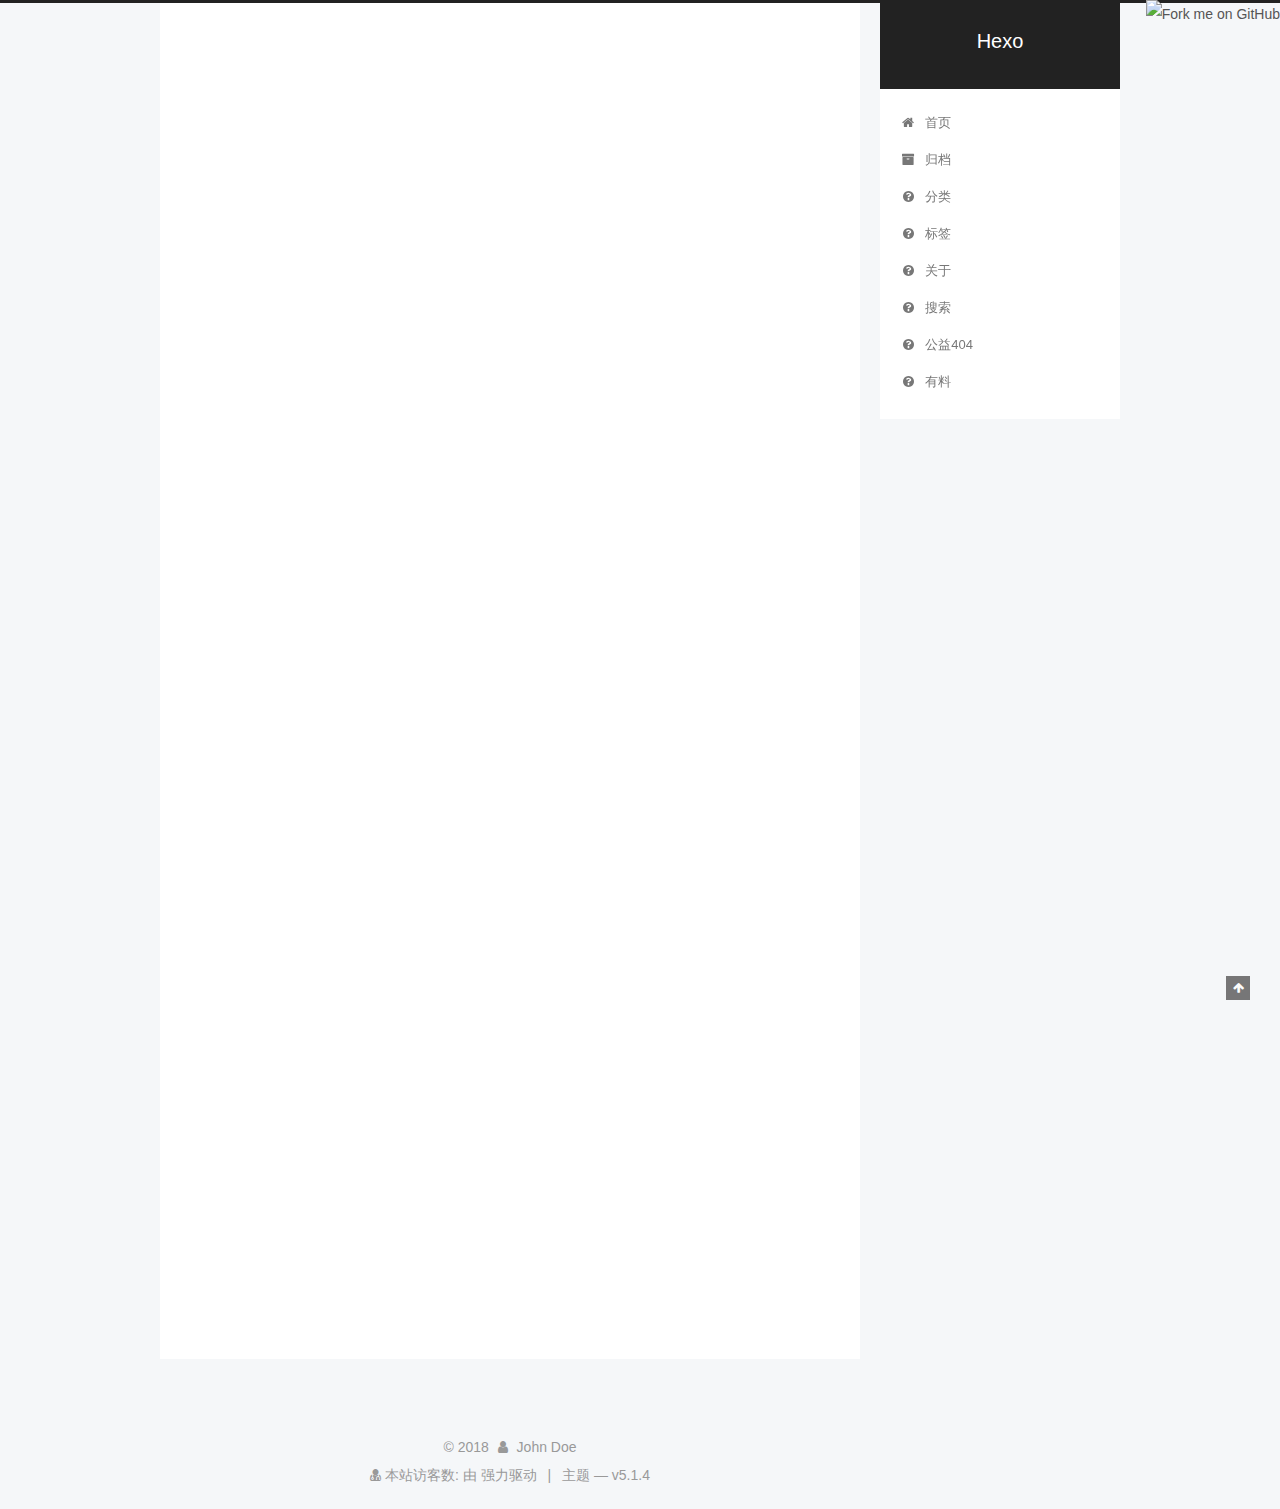
==== commit ef54117c: "Site updated: 2018-07-03 13:59:29" ====
--- a/index.html
+++ b/index.html
@@ -308,7 +308,7 @@
     <span hidden itemprop="author" itemscope itemtype="http://schema.org/Person">
       <meta itemprop="name" content="John Doe">
       <meta itemprop="description" content="">
-      <meta itemprop="image" content="/images/blog-logo.png">
+      <meta itemprop="image" content="/images/butterfly.png">
     </span>
 
     <span hidden itemprop="publisher" itemscope itemtype="http://schema.org/Organization">
@@ -450,7 +450,7 @@
     <span hidden itemprop="author" itemscope itemtype="http://schema.org/Person">
       <meta itemprop="name" content="John Doe">
       <meta itemprop="description" content="">
-      <meta itemprop="image" content="/images/blog-logo.png">
+      <meta itemprop="image" content="/images/butterfly.png">
     </span>
 
     <span hidden itemprop="publisher" itemscope itemtype="http://schema.org/Organization">
@@ -596,7 +596,7 @@
           <div class="site-author motion-element" itemprop="author" itemscope itemtype="http://schema.org/Person">
             
               <img class="site-author-image" itemprop="image"
-                src="/images/blog-logo.png"
+                src="/images/butterfly.png"
                 alt="John Doe" />
             
               <p class="site-author-name" itemprop="name">John Doe</p>
@@ -686,7 +686,7 @@
 </div>
 
 
-  <div class="powered-by">由 <a class="theme-link" target="_blank" href="https://hexo.io">Hexo</a> 强力驱动</div>
+  <div class="powered-by">由  强力驱动</div>
 
 
 
@@ -694,7 +694,7 @@
 
 
 
-  <div class="theme-info">主题 &mdash; <a class="theme-link" target="_blank" href="https://github.com/iissnan/hexo-theme-next">NexT.Pisces</a> v5.1.4</div>
+  <div class="theme-info">主题 &mdash;  v5.1.4</div>
 
 
 
--- a/css/main.css
+++ b/css/main.css
@@ -1915,7 +1915,7 @@
   width: 4px;
   height: 4px;
   border-radius: 50%;
-  background: #12bf00;
+  background: #f4ffc4;
 }
 .links-of-blogroll {
   font-size: 13px;
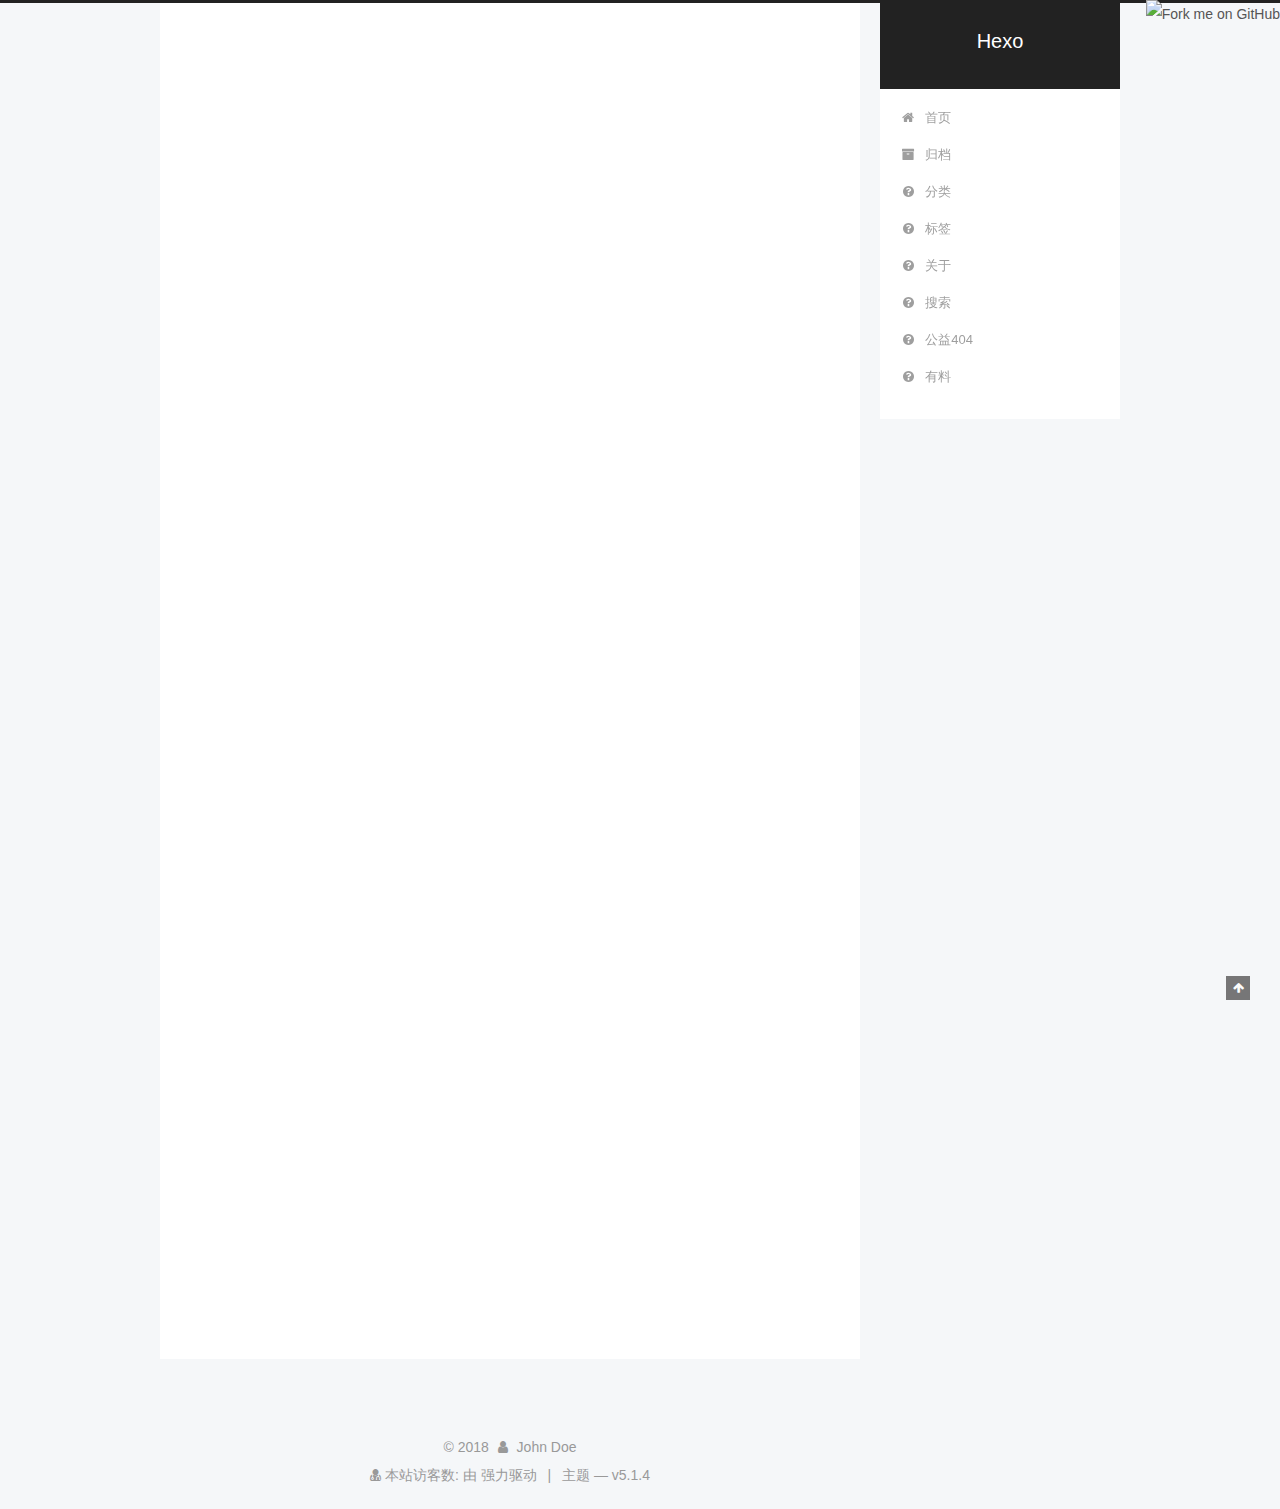
==== commit 6feb6485: "Site updated: 2018-07-03 14:09:18" ====
--- a/index.html
+++ b/index.html
@@ -308,7 +308,7 @@
     <span hidden itemprop="author" itemscope itemtype="http://schema.org/Person">
       <meta itemprop="name" content="John Doe">
       <meta itemprop="description" content="">
-      <meta itemprop="image" content="/images/butterfly.png">
+      <meta itemprop="image" content="/images/butterfly_64.png">
     </span>
 
     <span hidden itemprop="publisher" itemscope itemtype="http://schema.org/Organization">
@@ -450,7 +450,7 @@
     <span hidden itemprop="author" itemscope itemtype="http://schema.org/Person">
       <meta itemprop="name" content="John Doe">
       <meta itemprop="description" content="">
-      <meta itemprop="image" content="/images/butterfly.png">
+      <meta itemprop="image" content="/images/butterfly_64.png">
     </span>
 
     <span hidden itemprop="publisher" itemscope itemtype="http://schema.org/Organization">
@@ -596,7 +596,7 @@
           <div class="site-author motion-element" itemprop="author" itemscope itemtype="http://schema.org/Person">
             
               <img class="site-author-image" itemprop="image"
-                src="/images/butterfly.png"
+                src="/images/butterfly_64.png"
                 alt="John Doe" />
             
               <p class="site-author-name" itemprop="name">John Doe</p>
--- a/css/main.css
+++ b/css/main.css
@@ -1915,7 +1915,7 @@
   width: 4px;
   height: 4px;
   border-radius: 50%;
-  background: #f4ffc4;
+  background: #45ff34;
 }
 .links-of-blogroll {
   font-size: 13px;
